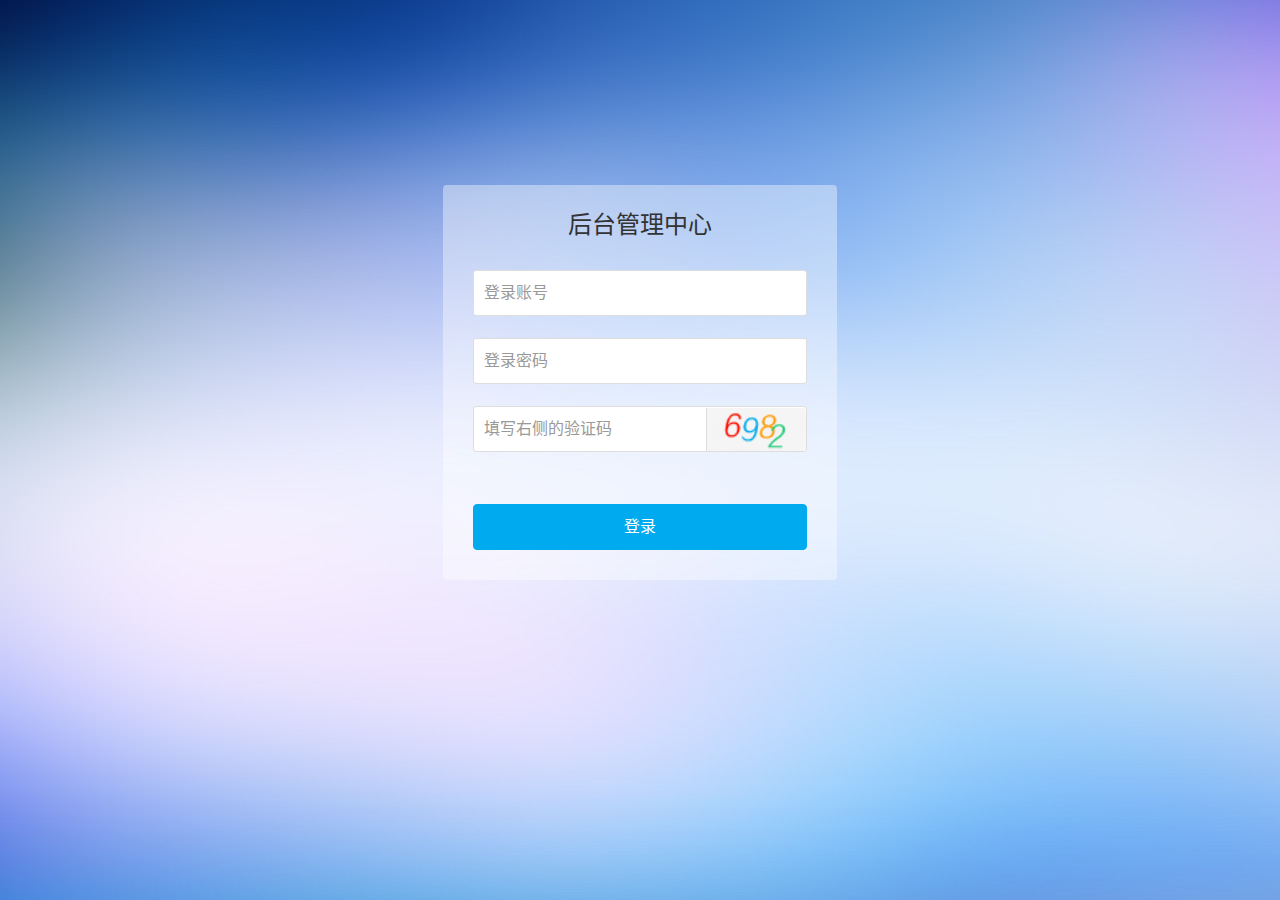
==== WebContent/login1.html @ 0ed7f4ae "luo" ====
<!DOCTYPE html>
<html lang="zh-cn">
<head>
    <meta http-equiv="Content-Type" content="text/html; charset=utf-8" />
    <meta http-equiv="X-UA-Compatible" content="IE=edge">
    <meta name="viewport" content="width=device-width, initial-scale=1.0, maximum-scale=1.0, user-scalable=no" />
    <meta name="renderer" content="webkit">
    <title>登录</title>  
    <link rel="stylesheet" href="css/pintuer.css">
    <link rel="stylesheet" href="css/admin.css">
    <script src="js/jquery.js"></script>
    <script src="js/pintuer.js"></script>  
</head>
<body>
<div class="bg"></div>
<div class="container">
    <div class="line bouncein">
        <div class="xs6 xm4 xs3-move xm4-move">
            <div style="height:150px;"></div>
            <div class="media media-y margin-big-bottom">           
            </div>         
            <form action="index.html" method="post">
            <div class="panel loginbox">
                <div class="text-center margin-big padding-big-top"><h1>后台管理中心</h1></div>
                <div class="panel-body" style="padding:30px; padding-bottom:10px; padding-top:10px;">
                    <div class="form-group">
                        <div class="field field-icon-right">
                            <input type="text" class="input input-big" name="name" placeholder="登录账号" data-validate="required:请填写账号" />
                            <span class="icon icon-user margin-small"></span>
                        </div>
                    </div>
                    <div class="form-group">
                        <div class="field field-icon-right">
                            <input type="password" class="input input-big" name="password" placeholder="登录密码" data-validate="required:请填写密码" />
                            <span class="icon icon-key margin-small"></span>
                        </div>
                    </div>
                    <div class="form-group">
                        <div class="field">
                            <input type="text" class="input input-big" name="code" placeholder="填写右侧的验证码" data-validate="required:请填写右侧的验证码" />
                           <img src="images/passcode.jpg" alt="" width="100" height="32" class="passcode" style="height:43px;cursor:pointer;" onclick="this.src=this.src+'?'">  
                                                   
                        </div>
                    </div>
                </div>
                <div style="padding:30px;"><input type="submit" class="button button-block bg-main text-big input-big" value="登录"></div>
            </div>
            </form>          
        </div>
    </div>
</div>

</body>
</html>
---- WebContent/css/pintuer.css ----
html{margin:0;padding:0;border:0;-webkit-text-size-adjust:100%;-ms-text-size-adjust:100%;-webkit-tap-highlight-color:rgba(0, 0, 0, 0);}
body, div, span, object, iframe, h1, h2, h3, h4, h5, h6, p, blockquote, pre, a, abbr, acronym, address, code, del, dfn, em, q, dl, dt, dd, ol, ul, li, fieldset, form, legend, caption, tbody, tfoot, thead, article, aside, dialog, figure, footer, header, hgroup, nav, section{margin:0;padding:0;border:0;font-size:14px;font:inherit;vertical-align:baseline;}
article, aside, details, figcaption, figure, dialog, footer, header, hgroup, menu, nav, section{display:block;}
body{font-size:14px;color:#333;background:#fff;font-family:"Microsoft YaHei","simsun","Helvetica Neue", Arial, Helvetica, sans-serif;}
img{border:0;vertical-align:bottom;}
::-webkit-input-placeholder{color:#999;}
:-moz-placeholder{color:#999;}
::-moz-placeholder{color:#999;}
:-ms-input-placeholder{color:#ccc;}
*{-webkit-box-sizing:border-box;-moz-box-sizing:border-box;box-sizing:border-box;}
*:before,*:after{-webkit-box-sizing:border-box;-moz-box-sizing:border-box;box-sizing:border-box;}
button::-moz-focus-inner,input::-moz-focus-inner{padding:0;border:0;}
textarea{overflow:auto;}
input:focus,textarea:focus,button:focus,select:focus{outline:none;}
input::-ms-clear{display:none;}
article,aside,details,figcaption,figure,footer,header,hgroup,main,nav,section,summary{display:block;}
audio,canvas,progress,video{display:inline-block;vertical-align:baseline;}
audio:not([controls]){display:none;height:0;}
[hidden],template{display:none;}
a{background:transparent;}
a:active,a:hover{outline:0;}
a:focus{outline:thin dotted;outline:5px auto -webkit-focus-ring-color;outline-offset:-2px;}
abbr[title]{border-bottom:1px dotted;}
b,strong{font-weight:bold;}
dfn{font-style:italic;}
mark{color:#000;background:#ff0;}
small{font-size:80%;}
sub,sup{position:relative;font-size:75%;line-height:0;vertical-align:baseline;}
sup{top:-.5em;}
sub{bottom:-.25em;}
svg:not(:root){overflow:hidden;}
figure{margin:1em 40px;}
hr{height:0;-moz-box-sizing:content-box;box-sizing:content-box;}
pre{overflow:auto;}
code,kbd,pre,samp{font-family:monospace, monospace;font-size:1em;}
button,input,optgroup,select,textarea{margin:0;font:inherit;}
button{overflow:visible;}
button,select{text-transform:none;}
button,html input[type="button"],input[type="reset"],input[type="submit"]{-webkit-appearance:button;cursor:pointer;}
button[disabled],html input[disabled]{cursor:default;}
button::-moz-focus-inner,input::-moz-focus-inner{padding:0;border:0;}
input{line-height:normal;}
input[type="checkbox"],input[type="radio"]{box-sizing:border-box;padding:0;}
input[type="number"]::-webkit-inner-spin-button,input[type="number"]::-webkit-outer-spin-button{height:auto;}
input[type="search"]{-webkit-box-sizing:content-box;-moz-box-sizing:content-box;box-sizing:content-box;-webkit-appearance:textfield;}
input[type="search"]::-webkit-search-cancel-button,input[type="search"]::-webkit-search-decoration{-webkit-appearance:none;}
fieldset{padding:.35em .625em .75em;margin:0 2px;border:1px solid #c0c0c0;}
legend{padding:0;border:0;}
optgroup{font-weight:bold;}
table{border-spacing:0;border-collapse:collapse;}
td,th{padding:0;}
.button{border:solid 1px #ddd;background:transparent;border-radius:4px;font-size:14px;padding:6px 15px;margin:0;display:inline-block;line-height:20px;transition:all 1s cubic-bezier(0.175, 0.885, 0.32, 1) 0s;}
.button[disabled]{pointer-events:none;cursor:not-allowed;webkit-box-shadow:none;box-shadow:none;filter:alpha(opacity=50);opacity:.5;}
.button:active{background-image:none;outline:0;transition:all 0.3s cubic-bezier(0.175, 0.885, 0.32, 1) 0s;}
.button:hover{transition:all 0.3s cubic-bezier(0.175, 0.885, 0.32, 1) 0s;}
.button-block{display:block;width:100%;}
.button-large{padding:15px 20px;font-size:24px;line-height:24px;}
.button-big{padding:10px 15px;font-size:18px;line-height:22px;}
.button-small{padding:5px 10px;font-size:12px;font-weight:normal;line-height:18px;}
.button-little{padding:3px 5px;font-size:12px;font-weight:normal;line-height:16px;}
.button.bg-main,.button.bg-sub,.button.bg-dot,.button.bg-black,.button.bg-gray,.button.bg-red,.button.bg-yellow,.button.bg-blue,.button.bg-green{color:#fff;}
.layout{width:100%;}
.container,.container-layout{margin:0 auto;padding:0 10px;}
@media (min-width:760px){.container{width:760px;}}
@media (min-width:1000px){.container{width:1000px;}}
@media (min-width:1200px){.container{width:1200px;}}
.line{margin:0;padding:0;}
.x1,.x2,.x3,.x4,.x5,.x6,.x7,.x8,.x9,.x10,.x11,.x12,.xl1,.xl2,.xl3,.xl4,.xl5,.xl6,.xl7,.xl8,.xl9,.xl10,.xl11,.xl12,.xs1,.xs2,.xs3,.xs4,.xs5,.xs6,.xs7,.xs8,.xs9,.xs10,.xs11,.xs12,.xm1,.xm2,.xm3,.xm4,.xm5,.xm6,.xm7,.xm8,.xm9,.xm10,.xm11,.xm12,.xb1,.xb2,.xb3,.xb4,.xb5,.xb6,.xb7,.xb8,.xb9,.xb10,.xb11,.xb12{position:relative;min-height:1px;}
.line-big{margin-left:-10px;margin-right:-10px;}
.line-big .x1,.line-big .x2,.line-big .x3,.line-big .x4,.line-big .x5,.line-big .x6,.line-big .x7,.line-big .x8,.line-big .x9,.line-big .x10,.line-big .x11,.line-big .x12,
.line-big .xl1,.line-big .xl2,.line-big .xl3,.line-big .xl4,.line-big .xl5,.line-big .xl6,.line-big .xl7,.line-big .xl8,.line-big .xl9,.line-big .xl10,.line-big .xl11,.line-big .xl12,
.line-big .xs1,.line-big .xs2,.line-big .xs3,.line-big .xs4,.line-big .xs5,.line-big .xs6,.line-big .xs7,.line-big .xs8,.line-big .xs9,.line-big .xs10,.line-big .xs11,.line-big .xs12,
.line-big .xm1,.line-big .xm2,.line-big .xm3,.line-big .xm4,.line-big .xm5,.line-big .xm6,.line-big .xm7,.line-big .xm8,.line-big .xm9,.line-big .xm10,.line-big .xm11,.line-big .xm12,
.line-big .xb1,.line-big .xb2,.line-big .xb3,.line-big .xb4,.line-big .xb5,.line-big .xb6,.line-big .xb7,.line-big .xb8,.line-big .xb9,.line-big .xb10,.line-big .xb11,.line-big .xb12{position:relative;min-height:1px;padding-right:10px;padding-left:10px;}
.line-middle{margin-left:-5px;margin-right:-5px;}
.line-middle .x1,.line-middle .x2,.line-middle .x3,.line-middle .x4,.line-middle .x5,.line-middle .x6,.line-middle .x7,.line-middle .x8,.line-middle .x9,.line-middle .x10,.line-middle .x11,.line-middle .x12,
.line-middle .xl1,.line-middle .xl2,.line-middle .xl3,.line-middle .xl4,.line-middle .xl5,.line-middle .xl6,.line-middle .xl7,.line-middle .xl8,.line-middle .xl9,.line-middle .xl10,.line-middle .xl11,.line-middle .xl12,
.line-middle .xs1,.line-middle .xs2,.line-middle .xs3,.line-middle .xs4,.line-middle .xs5,.line-middle .xs6,.line-middle .xs7,.line-middle .xs8,.line-middle .xs9,.line-middle .xs10,.line-middle .xs11,.line-middle .xs12,
.line-middle .xm1,.line-middle .xm2,.line-middle .xm3,.line-middle .xm4,.line-middle .xm5,.line-middle .xm6,.line-middle .xm7,.line-middle .xm8,.line-middle .xm9,.line-middle .xm10,.line-middle .xm11,.line-middle .xm12,
.line-middle .xb1,.line-middle .xb2,.line-middle .xb3,.line-middle .xb4,.line-middle .xb5,.line-middle .xb6,.line-middle .xb7,.line-middle .xb8,.line-middle .xb9,.line-middle .xb10,.line-middle .xb11,.line-middle .xb12{position:relative;min-height:1px;padding-right:5px;padding-left:5px;}
.line-small{margin-left:-2px;margin-right:-2px;}
.line-small .x1,.line-small .x2,.line-small .x3,.line-small .x4,.line-small .x5,.line-small .x6,.line-small .x7,.line-small .x8,.line-small .x9,.line-small .x10,.line-small .x11,.line-small .x12,
.line-small .xl1,.line-small .xl2,.line-small .xl3,.line-small .xl4,.line-small .xl5,.line-small .xl6,.line-small .xl7,.line-small .xl8,.line-small .xl9,.line-small .xl10,.line-small .xl11,.line-small .xl12,
.line-small .xs1,.line-small .xs2,.line-small .xs3,.line-small .xs4,.line-small .xs5,.line-small .xs6,.line-small .xs7,.line-small .xs8,.line-small .xs9,.line-small .xs10,.line-small .xs11,.line-small .xs12,
.line-small .xm1,.line-small .xm2,.line-small .xm3,.line-small .xm4,.line-small .xm5,.line-small .xm6,.line-small .xm7,.line-small .xm8,.line-small .xm9,.line-small .xm10,.line-small .xm11,.line-small .xm12,
.line-small .xb1,.line-small .xb2,.line-small .xb3,.line-small .xb4,.line-small .xb5,.line-small .xb6,.line-small .xb7,.line-small .xb8,.line-small .xb9,.line-small .xb10,.line-small .xb11,.line-small .xb12{position:relative;min-height:1px;padding-right:2px;padding-left:2px;}
.x1,.x2,.x3,.x4,.x5,.x6,.x7,.x8,.x9,.x10,.x11,.x12{float:left;}
.x1{width:8.33333333%;}.x2{width:16.66666667%;}.x3{width:25%;}.x4{width:33.33333333%;}.x5{width:41.66666667%;}.x6{width:50%;}.x7{width:58.33333333%;}.x8{width:66.66666667%;}.x9{width:75%;}.x10{width:83.33333333%;}.x11{width:91.66666667%;}.x12{width:100%;}
.x0-left{left:0;}.x1-left{left:8.33333333%;}.x2-left{left:16.66666667%;}.x3-left{left:25%;}.x4-left{left:33.33333333%;}.x5-left{left:41.66666667%;}.x6-left{left:50%;}.x7-left{left:58.33333333%;}.x8-left{left:66.66666667%;}.x9-left{left:75%;}.x10-left{left:83.33333333%;}.x11-left{left:91.66666667%;}.x12-left{left:100%;}
.x0-right{right:0;}.x1-right{right:8.33333333%;}.x2-right{right:16.66666667%;}.x3-right{right:25%;}.x4-right{right:33.33333333%;}.x5-right{right:41.66666667%;}.x6-right{right:50%;}.x7-right{right:58.33333333%;}.x8-right{right:66.66666667%;}.x9-right{right:75%;}.x10-right{right:83.33333333%;}.x11-right{right:91.66666667%;}.x12-right{right:100%;}
.x0-move{margin-left:0;}.x1-move{margin-left:8.33333333%;}.x2-move{margin-left:16.66666667%;}.x3-move{margin-left:25%;}.x4-move{margin-left:33.33333333%;}.x5-move{margin-left:41.66666667%;}.x6-move{margin-left:50%;}.x7-move{margin-left:58.33333333%;}.x8-move{margin-left:66.66666667%;}.x9-move{margin-left:75%;}.x10-move{margin-left:83.33333333%;}.x11-move{margin-left:91.66666667%;}.x12-move{margin-left:100%;}
@media (min-width:300px){
.xl1,.xl2,.xl3,.xl4,.xl5,.xl6,.xl7,.xl8,.xl9,.xl10,.xl11,.xl12{float:left;}
.xl1{width:8.33333333%;}.xl2{width:16.66666667%;}.xl3{width:25%;}.xl4{width:33.33333333%;}.xl5{width:41.66666667%;}.xl6{width:50%;}.xl7{width:58.33333333%;}.xl8{width:66.66666667%;}.xl9{width:75%;}.xl10{width:83.33333333%;}.xl11{width:91.66666667%;}.xl12{width:100%;}
.xl0-left{left:0;}.xl1-left{left:8.33333333%;}.xl2-left{left:16.66666667%;}.xl3-left{left:25%;}.xl4-left{left:33.33333333%;}.xl5-left{left:41.66666667%;}.xl6-left{left:50%;}.xl7-left{left:58.33333333%;}.xl8-left{left:66.66666667%;}.xl9-left{left:75%;}.xl10-left{left:83.33333333%;}.xl11-left{left:91.66666667%;}.xl12-left{left:100%;}
.xl0-right{right:0;}.xl1-right{right:8.33333333%;}.xl2-right{right:16.66666667%;}.xl3-right{right:25%;}.xl4-right{right:33.33333333%;}.xl5-right{right:41.66666667%;}.xl6-right{right:50%;}.xl7-right{right:58.33333333%;}.xl8-right{right:66.66666667%;}.xl9-right{right:75%;}.xl10-right{right:83.33333333%;}.xl11-right{right:91.66666667%;}.xl12-right{right:100%;}
.xl0-move{margin-left:0;}.xl1-move{margin-left:8.33333333%;}.xl2-move{margin-left:16.66666667%;}.xl3-move{margin-left:25%;}.xl4-move{margin-left:33.33333333%;}.xl5-move{margin-left:41.66666667%;}.xl6-move{margin-left:50%;}.xl7-move{margin-left:58.33333333%;}.xl8-move{margin-left:66.66666667%;}.xl9-move{margin-left:75%;}.xl10-move{margin-left:83.33333333%;}.xl11-move{margin-left:91.66666667%;}.xl12-move{margin-left:100%;}
}
@media (min-width:760px){
.xs1,.xs2,.xs3,.xs4,.xs5,.xs6,.xs7,.xs8,.xs9,.xs10,.xs11,.xs12{float:left;}
.xs1{width:8.33333333%;}.xs2{width:16.66666667%;}.xs3{width:25%;}.xs4{width:33.33333333%;}.xs5{width:41.66666667%;}.xs6{width:50%;}.xs7{width:58.33333333%;}.xs8{width:66.66666667%;}.xs9{width:75%;}.xs10{width:83.33333333%;}.xs11{width:91.66666667%;}.xs12{width:100%;}
.xs0-left{left:0;}.xs1-left{left:8.33333333%;}.xs2-left{left:16.66666667%;}.xs3-left{left:25%;}.xs4-left{left:33.33333333%;}.xs5-left{left:41.66666667%;}.xs6-left{left:50%;}.xs7-left{left:58.33333333%;}.xs8-left{left:66.66666667%;}.xs9-left{left:75%;}.xs10-left{left:83.33333333%;}.xs11-left{left:91.66666667%;}.xs12-left{left:100%;}
.xs0-right{right:0;}.xs1-right{right:8.33333333%;}.xs2-right{right:16.66666667%;}.xs3-right{right:25%;}.xs4-right{right:33.33333333%;}.xs5-right{right:41.66666667%;}.xs6-right{right:50%;}.xs7-right{right:58.33333333%;}.xs8-right{right:66.66666667%;}.xs9-right{right:75%;}.xs10-right{right:83.33333333%;}.xs11-right{right:91.66666667%;}.xs12-right{right:100%;}
.xs0-move{margin-left:0;}.xs1-move{margin-left:8.33333333%;}.xs2-move{margin-left:16.66666667%;}.xs3-move{margin-left:25%;}.xs4-move{margin-left:33.33333333%;}.xs5-move{margin-left:41.66666667%;}.xs6-move{margin-left:50%;}.xs7-move{margin-left:58.33333333%;}.xs8-move{margin-left:66.66666667%;}.xs9-move{margin-left:75%;}.xs10-move{margin-left:83.33333333%;}.xs11-move{margin-left:91.66666667%;}.xs12-move{margin-left:100%;}
}
@media (min-width:1000px){
.xm1,.xm2,.xm3,.xm4,.xm5,.xm6,.xm7,.xm8,.xm9,.xm10,.xm11,.xm12{float:left;}
.xm1{width:8.33333333%;}.xm2{width:16.66666667%;}.xm3{width:25%;}.xm4{width:33.33333333%;}.xm5{width:41.66666667%;}.xm6{width:50%;}.xm7{width:58.33333333%;}.xm8{width:66.66666667%;}.xm9{width:75%;}.xm10{width:83.33333333%;}.xm11{width:91.66666667%;}.xm12{width:100%;}
.xm0-left{left:0;}.xm1-left{left:8.33333333%;}.xm2-left{left:16.66666667%;}.xm3-left{left:25%;}.xm4-left{left:33.33333333%;}.xm5-left{left:41.66666667%;}.xm6-left{left:50%;}.xm7-left{left:58.33333333%;}.xm8-left{left:66.66666667%;}.xm9-left{left:75%;}.xm10-left{left:83.33333333%;}.xm11-left{left:91.66666667%;}.xm12-left{left:100%;}
.xm0-right{right:0;}.xm1-right{right:8.33333333%;}.xm2-right{right:16.66666667%;}.xm3-right{right:25%;}.xm4-right{right:33.33333333%;}.xm5-right{right:41.66666667%;}.xm6-right{right:50%;}.xm7-right{right:58.33333333%;}.xm8-right{right:66.66666667%;}.xm9-right{right:75%;}.xm10-right{right:83.33333333%;}.xm11-right{right:91.66666667%;}.xm12-right{right:100%;}
.xm0-move{margin-left:0;}.xm1-move{margin-left:8.33333333%;}.xm2-move{margin-left:16.66666667%;}.xm3-move{margin-left:25%;}.xm4-move{margin-left:33.33333333%;}.xm5-move{margin-left:41.66666667%;}.xm6-move{margin-left:50%;}.xm7-move{margin-left:58.33333333%;}.xm8-move{margin-left:66.66666667%;}.xm9-move{margin-left:75%;}.xm10-move{margin-left:83.33333333%;}.xm11-move{margin-left:91.66666667%;}.xm12-move{margin-left:100%;}
}
@media (min-width:1200px){
.xb1,.xb2,.xb3,.xb4,.xb5,.xb6,.xb7,.xb8,.xb9,.xb10,.xb11,.xb12{float:left;}
.xb1{width:8.33333333%;}.xb2{width:16.66666667%;}.xb3{width:25%;}.xb4{width:33.33333333%;}.xb5{width:41.66666667%;}.xb6{width:50%;}.xb7{width:58.33333333%;}.xb8{width:66.66666667%;}.xb9{width:75%;}.xb10{width:83.33333333%;}.xb11{width:91.66666667%;}.xb12{width:100%;}
.xb0-left{left:0;}.xb1-left{left:8.33333333%;}.xb2-left{left:16.66666667%;}.xb3-left{left:25%;}.xb4-left{left:33.33333333%;}.xb5-left{left:41.66666667%;}.xb6-left{left:50%;}.xb7-left{left:58.33333333%;}.xb8-left{left:66.66666667%;}.xb9-left{left:75%;}.xb10-left{left:83.33333333%;}.xb11-left{left:91.66666667%;}.xb12-left{left:100%;}
.xb0-right{right:0;}.xb1-right{right:8.33333333%;}.xb2-right{right:16.66666667%;}.xb3-right{right:25%;}.xb4-right{right:33.33333333%;}.xb5-right{right:41.66666667%;}.xb6-right{right:50%;}.xb7-right{right:58.33333333%;}.xb8-right{right:66.66666667%;}.xb9-right{right:75%;}.xb10-right{right:83.33333333%;}.xb11-right{right:91.66666667%;}.xb12-right{right:100%;}
.xb0-move{margin-left:0;}.xb1-move{margin-left:8.33333333%;}.xb2-move{margin-left:16.66666667%;}.xb3-move{margin-left:25%;}.xb4-move{margin-left:33.33333333%;}.xb5-move{margin-left:41.66666667%;}.xb6-move{margin-left:50%;}.xb7-move{margin-left:58.33333333%;}.xb8-move{margin-left:66.66666667%;}.xb9-move{margin-left:75%;}.xb10-move{margin-left:83.33333333%;}.xb11-move{margin-left:91.66666667%;}.xb12-move{margin-left:100%;}
}
@media (max-width:760px){
.show-l{display:block !important;}
.hidden-l{display:none !important;}
}
@media (min-width:761px) and (max-width:1000px){
.show-s{display:block !important;}
.hidden-s{display:none !important;}
}
@media (min-width:1001px) and (max-width:1200px){
.show-m{display:block !important;}
.hidden-m{display:none !important;}
}
@media (min-width:1201px){
.show-b{display:block !important;}
.hidden-b{display:none !important;}
}

@font-face{
font-family:'FontAwesome';
src:url('http://libs.baidu.com/fontawesome/4.1.0/fonts/fontawesome-webfont.eot?v=4.1.0');
src:url('http://libs.baidu.com/fontawesome/4.1.0/fonts/fontawesome-webfont.eot?#iefix&v=4.1.0') format('embedded-opentype'), url('http://libs.baidu.com/fontawesome/4.1.0/fonts/fontawesome-webfont.woff?v=4.1.0') format('woff'), url('http://libs.baidu.com/fontawesome/4.1.0/fonts/fontawesome-webfont.ttf?v=4.1.0') format('truetype'), url('http://libs.baidu.com/fontawesome/4.1.0/fonts/fontawesome-webfont.svg?v=4.1.0#fontawesomeregular') format('svg');
font-weight:normal;font-style:normal;
}


[class*='icon-']:before{display:inline-block;font-family:"FontAwesome";font-weight:normal;font-style:normal;vertical-align:baseline;line-height:1;-webkit-font-smoothing:antialiased;-moz-osx-font-smoothing:grayscale;}
.icon-glass:before{content:"\f000";}.icon-music:before{content:"\f001";}.icon-search:before{content:"\f002";}.icon-envelope-o:before{content:"\f003";}.icon-heart:before{content:"\f004";}.icon-star:before{content:"\f005";}.icon-star-o:before{content:"\f006";}.icon-user:before{content:"\f007";}.icon-film:before{content:"\f008";}.icon-th-large:before{content:"\f009";}.icon-th:before{content:"\f00a";}.icon-th-list:before{content:"\f00b";}.icon-check:before{content:"\f00c";}.icon-times:before{content:"\f00d";}.icon-search-plus:before{content:"\f00e";}
.icon-search-minus:before{content:"\f010";}.icon-power-off:before{content:"\f011";}.icon-signal:before{content:"\f012";}.icon-gear:before,.icon-cog:before{content:"\f013";}.icon-trash-o:before{content:"\f014";}.icon-home:before{content:"\f015";}.icon-file-o:before{content:"\f016";}.icon-clock-o:before{content:"\f017";}.icon-road:before{content:"\f018";}.icon-download:before{content:"\f019";}.icon-arrow-circle-o-down:before{content:"\f01a";}.icon-arrow-circle-o-up:before{content:"\f01b";}.icon-inbox:before{content:"\f01c";}.icon-play-circle-o:before{content:"\f01d";}.icon-rotate-right:before,.icon-repeat:before{content:"\f01e";}
.icon-refresh:before{content:"\f021";}.icon-list-alt:before{content:"\f022";}.icon-lock:before{content:"\f023";}.icon-flag:before{content:"\f024";}.icon-headphones:before{content:"\f025";}.icon-volume-off:before{content:"\f026";}.icon-volume-down:before{content:"\f027";}.icon-volume-up:before{content:"\f028";}.icon-qrcode:before{content:"\f029";}.icon-barcode:before{content:"\f02a";}.icon-tag:before{content:"\f02b";}.icon-tags:before{content:"\f02c";}.icon-book:before{content:"\f02d";}.icon-bookmark:before{content:"\f02e";}.icon-print:before{content:"\f02f";}
.icon-camera:before{content:"\f030";}.icon-font:before{content:"\f031";}.icon-bold:before{content:"\f032";}.icon-italic:before{content:"\f033";}.icon-text-height:before{content:"\f034";}.icon-text-width:before{content:"\f035";}.icon-align-left:before{content:"\f036";}.icon-align-center:before{content:"\f037";}.icon-align-right:before{content:"\f038";}.icon-align-justify:before{content:"\f039";}.icon-list:before{content:"\f03a";}.icon-dedent:before,.icon-outdent:before{content:"\f03b";}.icon-indent:before{content:"\f03c";}.icon-video-camera:before{content:"\f03d";}.icon-photo:before,.icon-image:before,.icon-picture-o:before{content:"\f03e";}
.icon-pencil:before{content:"\f040";}.icon-map-marker:before{content:"\f041";}.icon-adjust:before{content:"\f042";}.icon-tint:before{content:"\f043";}.icon-edit:before,.icon-pencil-square-o:before{content:"\f044";}.icon-share-square-o:before{content:"\f045";}.icon-check-square-o:before{content:"\f046";}.icon-arrows:before{content:"\f047";}.icon-step-backward:before{content:"\f048";}.icon-fast-backward:before{content:"\f049";}.icon-backward:before{content:"\f04a";}.icon-play:before{content:"\f04b";}.icon-pause:before{content:"\f04c";}.icon-stop:before{content:"\f04d";}.icon-forward:before{content:"\f04e";}
.icon-fast-forward:before{content:"\f050";}.icon-step-forward:before{content:"\f051";}.icon-eject:before{content:"\f052";}.icon-chevron-left:before{content:"\f053";}.icon-chevron-right:before{content:"\f054";}.icon-plus-circle:before{content:"\f055";}.icon-minus-circle:before{content:"\f056";}.icon-times-circle:before{content:"\f057";}.icon-check-circle:before{content:"\f058";}.icon-question-circle:before{content:"\f059";}.icon-info-circle:before{content:"\f05a";}.icon-crosshairs:before{content:"\f05b";}.icon-times-circle-o:before{content:"\f05c";}.icon-check-circle-o:before{content:"\f05d";}.icon-ban:before{content:"\f05e";}
.icon-arrow-left:before{content:"\f060";}.icon-arrow-right:before{content:"\f061";}.icon-arrow-up:before{content:"\f062";}.icon-arrow-down:before{content:"\f063";}.icon-mail-forward:before,.icon-share:before{content:"\f064";}.icon-expand:before{content:"\f065";}.icon-compress:before{content:"\f066";}.icon-plus:before{content:"\f067";}.icon-minus:before{content:"\f068";}.icon-asterisk:before{content:"\f069";}.icon-exclamation-circle:before{content:"\f06a";}.icon-gift:before{content:"\f06b";}.icon-leaf:before{content:"\f06c";}.icon-fire:before{content:"\f06d";}.icon-eye:before{content:"\f06e";}
.icon-eye-slash:before{content:"\f070";}.icon-warning:before,.icon-exclamation-triangle:before{content:"\f071";}.icon-plane:before{content:"\f072";}.icon-calendar:before{content:"\f073";}.icon-random:before{content:"\f074";}.icon-comment:before{content:"\f075";}.icon-magnet:before{content:"\f076";}.icon-chevron-up:before{content:"\f077";}.icon-chevron-down:before{content:"\f078";}.icon-retweet:before{content:"\f079";}.icon-shopping-cart:before{content:"\f07a";}.icon-folder:before{content:"\f07b";}.icon-folder-open:before{content:"\f07c";}.icon-arrows-v:before{content:"\f07d";}.icon-arrows-h:before{content:"\f07e";}
.icon-bar-chart-o:before{content:"\f080";}.icon-twitter-square:before{content:"\f081";}.icon-facebook-square:before{content:"\f082";}.icon-camera-retro:before{content:"\f083";}.icon-key:before{content:"\f084";}.icon-gears:before,.icon-cogs:before{content:"\f085";}.icon-comments:before{content:"\f086";}.icon-thumbs-o-up:before{content:"\f087";}.icon-thumbs-o-down:before{content:"\f088";}.icon-star-half:before{content:"\f089";}.icon-heart-o:before{content:"\f08a";}.icon-sign-out:before{content:"\f08b";}.icon-linkedin-square:before{content:"\f08c";}.icon-thumb-tack:before{content:"\f08d";}.icon-external-link:before{content:"\f08e";}
.icon-sign-in:before{content:"\f090";}.icon-trophy:before{content:"\f091";}.icon-github-square:before{content:"\f092";}.icon-upload:before{content:"\f093";}.icon-lemon-o:before{content:"\f094";}.icon-phone:before{content:"\f095";}.icon-square-o:before{content:"\f096";}.icon-bookmark-o:before{content:"\f097";}.icon-phone-square:before{content:"\f098";}.icon-twitter:before{content:"\f099";}.icon-facebook:before{content:"\f09a";}.icon-github:before{content:"\f09b";}.icon-unlock:before{content:"\f09c";}.icon-credit-card:before{content:"\f09d";}.icon-rss:before{content:"\f09e";}
.icon-hdd-o:before{content:"\f0a0";}.icon-bullhorn:before{content:"\f0a1";}.icon-bell:before{content:"\f0f3";}.icon-certificate:before{content:"\f0a3";}.icon-hand-o-right:before{content:"\f0a4";}.icon-hand-o-left:before{content:"\f0a5";}.icon-hand-o-up:before{content:"\f0a6";}.icon-hand-o-down:before{content:"\f0a7";}.icon-arrow-circle-left:before{content:"\f0a8";}.icon-arrow-circle-right:before{content:"\f0a9";}.icon-arrow-circle-up:before{content:"\f0aa";}.icon-arrow-circle-down:before{content:"\f0ab";}.icon-globe:before{content:"\f0ac";}.icon-wrench:before{content:"\f0ad";}.icon-tasks:before{content:"\f0ae";}
.icon-filter:before{content:"\f0b0";}.icon-briefcase:before{content:"\f0b1";}.icon-arrows-alt:before{content:"\f0b2";}.icon-group:before,.icon-users:before{content:"\f0c0";}.icon-chain:before,.icon-link:before{content:"\f0c1";}.icon-cloud:before{content:"\f0c2";}.icon-flask:before{content:"\f0c3";}.icon-cut:before,.icon-scissors:before{content:"\f0c4";}.icon-copy:before,.icon-files-o:before{content:"\f0c5";}.icon-paperclip:before{content:"\f0c6";}.icon-save:before,.icon-floppy-o:before{content:"\f0c7";}.icon-square:before{content:"\f0c8";}.icon-navicon:before,.icon-reorder:before,.icon-bars:before{content:"\f0c9";}.icon-list-ul:before{content:"\f0ca";}.icon-list-ol:before{content:"\f0cb";}.icon-strikethrough:before{content:"\f0cc";}.icon-underline:before{content:"\f0cd";}.icon-table:before{content:"\f0ce";}
.icon-magic:before{content:"\f0d0";}.icon-truck:before{content:"\f0d1";}.icon-pinterest:before{content:"\f0d2";}.icon-pinterest-square:before{content:"\f0d3";}.icon-google-plus-square:before{content:"\f0d4";}.icon-google-plus:before{content:"\f0d5";}.icon-money:before{content:"\f0d6";}.icon-caret-down:before{content:"\f0d7";}.icon-caret-up:before{content:"\f0d8";}.icon-caret-left:before{content:"\f0d9";}.icon-caret-right:before{content:"\f0da";}.icon-columns:before{content:"\f0db";}.icon-unsorted:before,.icon-sort:before{content:"\f0dc";}.icon-sort-down:before,.icon-sort-desc:before{content:"\f0dd";}.icon-sort-up:before,.icon-sort-asc:before{content:"\f0de";}
.icon-envelope:before{content:"\f0e0";}.icon-linkedin:before{content:"\f0e1";}.icon-rotate-left:before,.icon-undo:before{content:"\f0e2";}.icon-legal:before,.icon-gavel:before{content:"\f0e3";}.icon-dashboard:before,.icon-tachometer:before{content:"\f0e4";}.icon-comment-o:before{content:"\f0e5";}.icon-comments-o:before{content:"\f0e6";}.icon-flash:before,.icon-bolt:before{content:"\f0e7";}.icon-sitemap:before{content:"\f0e8";}.icon-umbrella:before{content:"\f0e9";}.icon-paste:before,.icon-clipboard:before{content:"\f0ea";}.icon-lightbulb-o:before{content:"\f0eb";}.icon-exchange:before{content:"\f0ec";}.icon-cloud-download:before{content:"\f0ed";}.icon-cloud-upload:before{content:"\f0ee";}
.icon-user-md:before{content:"\f0f0";}.icon-stethoscope:before{content:"\f0f1";}.icon-suitcase:before{content:"\f0f2";}.icon-bell-o:before{content:"\f0a2";}.icon-coffee:before{content:"\f0f4";}.icon-cutlery:before{content:"\f0f5";}.icon-file-text-o:before{content:"\f0f6";}.icon-building-o:before{content:"\f0f7";}.icon-hospital-o:before{content:"\f0f8";}.icon-ambulance:before{content:"\f0f9";}.icon-medkit:before{content:"\f0fa";}.icon-fighter-jet:before{content:"\f0fb";}.icon-beer:before{content:"\f0fc";}.icon-h-square:before{content:"\f0fd";}.icon-plus-square:before{content:"\f0fe";}
.icon-angle-double-left:before{content:"\f100";}.icon-angle-double-right:before{content:"\f101";}.icon-angle-double-up:before{content:"\f102";}.icon-angle-double-down:before{content:"\f103";}.icon-angle-left:before{content:"\f104";}.icon-angle-right:before{content:"\f105";}.icon-angle-up:before{content:"\f106";}.icon-angle-down:before{content:"\f107";}.icon-desktop:before{content:"\f108";}.icon-laptop:before{content:"\f109";}.icon-tablet:before{content:"\f10a";}.icon-mobile-phone:before,.icon-mobile:before{content:"\f10b";}.icon-circle-o:before{content:"\f10c";}.icon-quote-left:before{content:"\f10d";}.icon-quote-right:before{content:"\f10e";}
.icon-spinner:before{content:"\f110";}.icon-circle:before{content:"\f111";}.icon-mail-reply:before,.icon-reply:before{content:"\f112";}.icon-github-alt:before{content:"\f113";}.icon-folder-o:before{content:"\f114";}.icon-folder-open-o:before{content:"\f115";}.icon-smile-o:before{content:"\f118";}.icon-frown-o:before{content:"\f119";}.icon-meh-o:before{content:"\f11a";}.icon-gamepad:before{content:"\f11b";}.icon-keyboard-o:before{content:"\f11c";}.icon-flag-o:before{content:"\f11d";}.icon-flag-checkered:before{content:"\f11e";}
.icon-terminal:before{content:"\f120";}.icon-code:before{content:"\f121";}.icon-mail-reply-all:before,.icon-reply-all:before{content:"\f122";}.icon-star-half-empty:before,.icon-star-half-full:before,.icon-star-half-o:before{content:"\f123";}.icon-location-arrow:before{content:"\f124";}.icon-crop:before{content:"\f125";}.icon-code-fork:before{content:"\f126";}.icon-unlink:before,.icon-chain-broken:before{content:"\f127";}.icon-question:before{content:"\f128";}.icon-info:before{content:"\f129";}.icon-exclamation:before{content:"\f12a";}.icon-superscript:before{content:"\f12b";}.icon-subscript:before{content:"\f12c";}.icon-eraser:before{content:"\f12d";}.icon-puzzle-piece:before{content:"\f12e";}
.icon-microphone:before{content:"\f130";}.icon-microphone-slash:before{content:"\f131";}.icon-shield:before{content:"\f132";}.icon-calendar-o:before{content:"\f133";}.icon-fire-extinguisher:before{content:"\f134";}.icon-rocket:before{content:"\f135";}.icon-maxcdn:before{content:"\f136";}.icon-chevron-circle-left:before{content:"\f137";}.icon-chevron-circle-right:before{content:"\f138";}.icon-chevron-circle-up:before{content:"\f139";}.icon-chevron-circle-down:before{content:"\f13a";}.icon-html5:before{content:"\f13b";}.icon-css3:before{content:"\f13c";}.icon-anchor:before{content:"\f13d";}.icon-unlock-alt:before{content:"\f13e";}
.icon-bullseye:before{content:"\f140";}.icon-ellipsis-h:before{content:"\f141";}.icon-ellipsis-v:before{content:"\f142";}.icon-rss-square:before{content:"\f143";}.icon-play-circle:before{content:"\f144";}.icon-ticket:before{content:"\f145";}.icon-minus-square:before{content:"\f146";}.icon-minus-square-o:before{content:"\f147";}.icon-level-up:before{content:"\f148";}.icon-level-down:before{content:"\f149";}.icon-check-square:before{content:"\f14a";}.icon-pencil-square:before{content:"\f14b";}.icon-external-link-square:before{content:"\f14c";}.icon-share-square:before{content:"\f14d";}.icon-compass:before{content:"\f14e";}
.icon-toggle-down:before,.icon-caret-square-o-down:before{content:"\f150";}.icon-toggle-up:before,.icon-caret-square-o-up:before{content:"\f151";}.icon-toggle-right:before,.icon-caret-square-o-right:before{content:"\f152";}.icon-euro:before,.icon-eur:before{content:"\f153";}.icon-gbp:before{content:"\f154";}.icon-dollar:before,.icon-usd:before{content:"\f155";}.icon-rupee:before,.icon-inr:before{content:"\f156";}.icon-cny:before,.icon-rmb:before,.icon-yen:before,.icon-jpy:before{content:"\f157";}.icon-ruble:before,.icon-rouble:before,.icon-rub:before{content:"\f158";}.icon-won:before,.icon-krw:before{content:"\f159";}.icon-bitcoin:before,.icon-btc:before{content:"\f15a";}.icon-file:before{content:"\f15b";}.icon-file-text:before{content:"\f15c";}.icon-sort-alpha-asc:before{content:"\f15d";}.icon-sort-alpha-desc:before{content:"\f15e";}
.icon-sort-amount-asc:before{content:"\f160";}.icon-sort-amount-desc:before{content:"\f161";}.icon-sort-numeric-asc:before{content:"\f162";}.icon-sort-numeric-desc:before{content:"\f163";}.icon-thumbs-up:before{content:"\f164";}.icon-thumbs-down:before{content:"\f165";}.icon-youtube-square:before{content:"\f166";}.icon-youtube:before{content:"\f167";}.icon-xing:before{content:"\f168";}.icon-xing-square:before{content:"\f169";}.icon-youtube-play:before{content:"\f16a";}.icon-dropbox:before{content:"\f16b";}.icon-stack-overflow:before{content:"\f16c";}.icon-instagram:before{content:"\f16d";}.icon-flickr:before{content:"\f16e";}
.icon-adn:before{content:"\f170";}.icon-bitbucket:before{content:"\f171";}.icon-bitbucket-square:before{content:"\f172";}.icon-tumblr:before{content:"\f173";}.icon-tumblr-square:before{content:"\f174";}.icon-long-arrow-down:before{content:"\f175";}.icon-long-arrow-up:before{content:"\f176";}.icon-long-arrow-left:before{content:"\f177";}.icon-long-arrow-right:before{content:"\f178";}.icon-apple:before{content:"\f179";}.icon-windows:before{content:"\f17a";}.icon-android:before{content:"\f17b";}.icon-linux:before{content:"\f17c";}.icon-dribbble:before{content:"\f17d";}.icon-skype:before{content:"\f17e";}
.icon-foursquare:before{content:"\f180";}.icon-trello:before{content:"\f181";}.icon-female:before{content:"\f182";}.icon-male:before{content:"\f183";}.icon-gittip:before{content:"\f184";}.icon-sun-o:before{content:"\f185";}.icon-moon-o:before{content:"\f186";}.icon-archive:before{content:"\f187";}.icon-bug:before{content:"\f188";}.icon-vk:before{content:"\f189";}.icon-weibo:before{content:"\f18a";}.icon-renren:before{content:"\f18b";}.icon-pagelines:before{content:"\f18c";}.icon-stack-exchange:before{content:"\f18d";}.icon-arrow-circle-o-right:before{content:"\f18e";}
.icon-arrow-circle-o-left:before{content:"\f190";}.icon-toggle-left:before,.icon-caret-square-o-left:before{content:"\f191";}.icon-dot-circle-o:before{content:"\f192";}.icon-wheelchair:before{content:"\f193";}.icon-vimeo-square:before{content:"\f194";}.icon-turkish-lira:before,.icon-try:before{content:"\f195";}.icon-plus-square-o:before{content:"\f196";}.icon-space-shuttle:before{content:"\f197";}.icon-slack:before{content:"\f198";}.icon-envelope-square:before{content:"\f199";}.icon-wordpress:before{content:"\f19a";}.icon-openid:before{content:"\f19b";}.icon-institution:before,.icon-bank:before,.icon-university:before{content:"\f19c";}.icon-mortar-board:before,.icon-graduation-cap:before{content:"\f19d";}.icon-yahoo:before{content:"\f19e";}
.icon-google:before{content:"\f1a0";}.icon-reddit:before{content:"\f1a1";}.icon-reddit-square:before{content:"\f1a2";}.icon-stumbleupon-circle:before{content:"\f1a3";}.icon-stumbleupon:before{content:"\f1a4";}.icon-delicious:before{content:"\f1a5";}.icon-digg:before{content:"\f1a6";}.icon-pied-piper-square:before,.icon-pied-piper:before{content:"\f1a7";}.icon-pied-piper-alt:before{content:"\f1a8";}.icon-drupal:before{content:"\f1a9";}.icon-joomla:before{content:"\f1aa";}.icon-language:before{content:"\f1ab";}.icon-fax:before{content:"\f1ac";}.icon-building:before{content:"\f1ad";}.icon-child:before{content:"\f1ae";}
.icon-paw:before{content:"\f1b0";}.icon-spoon:before{content:"\f1b1";}.icon-cube:before{content:"\f1b2";}.icon-cubes:before{content:"\f1b3";}.icon-behance:before{content:"\f1b4";}.icon-behance-square:before{content:"\f1b5";}.icon-steam:before{content:"\f1b6";}.icon-steam-square:before{content:"\f1b7";}.icon-recycle:before{content:"\f1b8";}.icon-automobile:before,.icon-car:before{content:"\f1b9";}.icon-cab:before,.icon-taxi:before{content:"\f1ba";}.icon-tree:before{content:"\f1bb";}.icon-spotify:before{content:"\f1bc";}.icon-deviantart:before{content:"\f1bd";}.icon-soundcloud:before{content:"\f1be";}
.icon-database:before{content:"\f1c0";}.icon-file-pdf-o:before{content:"\f1c1";}.icon-file-word-o:before{content:"\f1c2";}.icon-file-excel-o:before{content:"\f1c3";}.icon-file-powerpoint-o:before{content:"\f1c4";}.icon-file-photo-o:before,.icon-file-picture-o:before,.icon-file-image-o:before{content:"\f1c5";}.icon-file-zip-o:before,.icon-file-archive-o:before{content:"\f1c6";}.icon-file-sound-o:before,.icon-file-audio-o:before{content:"\f1c7";}.icon-file-movie-o:before,.icon-file-video-o:before{content:"\f1c8";}.icon-file-code-o:before{content:"\f1c9";}.icon-vine:before{content:"\f1ca";}.icon-codepen:before{content:"\f1cb";}.icon-jsfiddle:before{content:"\f1cc";}.icon-life-bouy:before,.icon-life-saver:before,.icon-support:before,.icon-life-ring:before{content:"\f1cd";}.icon-circle-o-notch:before{content:"\f1ce";}
.icon-ra:before,.icon-rebel:before{content:"\f1d0";}.icon-ge:before,.icon-empire:before{content:"\f1d1";}.icon-git-square:before{content:"\f1d2";}.icon-git:before{content:"\f1d3";}.icon-hacker-news:before{content:"\f1d4";}.icon-tencent-weibo:before{content:"\f1d5";}.icon-qq:before{content:"\f1d6";}.icon-wechat:before,.icon-weixin:before{content:"\f1d7";}.icon-send:before,.icon-paper-plane:before{content:"\f1d8";}.icon-send-o:before,.icon-paper-plane-o:before{content:"\f1d9";}.icon-history:before{content:"\f1da";}.icon-circle-thin:before{content:"\f1db";}.icon-header:before{content:"\f1dc";}.icon-paragraph:before{content:"\f1dd";}.icon-sliders:before{content:"\f1de";}.icon-share-alt:before{content:"\f1e0";}.icon-share-alt-square:before{content:"\f1e1";}.icon-bomb:before{content:"\f1e2";}
.close{display:inline-block;font-size:24px;cursor:pointer;line-height:24px;}
.close:before{content:"\00d7";}
.leftward{display:inline-block;width:0;height:0;margin-left:2px;vertical-align:middle;border-right:4px solid;border-top:4px solid transparent;border-bottom:4px solid transparent;}
.rightward{display:inline-block;width:0;height:0;margin-left:2px;vertical-align:middle;border-left:4px solid;border-top:4px solid transparent;border-bottom:4px solid transparent;}
.upward{display:inline-block;width:0;height:0;margin-left:2px;vertical-align:middle;border-bottom:4px solid;border-right:4px solid transparent;border-left:4px solid transparent;}
.downward,.arrow{display:inline-block;width:0;height:0;margin-left:2px;vertical-align:middle;border-top:4px solid;border-right:4px solid transparent;border-left:4px solid transparent;}
.tag{font-size:75%;border-radius:0.25em;background:#999;padding:0.1em 0.5em 0.2em;color:#fff;}
.tag.bg-back,.tag.bg-mix,.tag.bg-white,.tag.bg-red-light,.tag.bg-yellow-light,.tag.bg-blue-light,.tag.bg-green-light{color:inherit;}
.badge{display:inline-block;min-width:10px;padding:3px 7px;font-size:12px;line-height:1;color:#fff;text-align:center;white-space:nowrap;vertical-align:baseline;background-color:#999;border-radius:2em;}
.badge:empty{display:none}
.badge.bg-back,.badge.bg-mix{color:inherit;}
.badge.bg-white,.badge.bg-red-light,.badge.bg-yellow-light,.badge.bg-blue-light,.badge.bg-green-light{color:#333;}
.badge-corner{position:relative;}
.badge-corner .badge{position:absolute;right:-10px;top:-9px;font-weight:normal;cursor:pointer;}
.progress{height:14px;overflow:hidden;background-color:#f5f5f5;border-radius:7px;-webkit-box-shadow:inset 0 1px 2px rgba(0, 0, 0, .1);box-shadow:inset 0 1px 2px rgba(0, 0, 0, .1);}
.progress-bar{color:#fff;float:left;background-color:#0a0;display:inline-block;font-size:12px;line-height:14px;text-align:center;}
.progress-bar:after{content:"\3000";}
.progress .progress-bar:last-child{border-radius:0 7px 7px 0;}
.progress-big{height:26px;border-radius:13px;}
.progress-big .progress-bar{font-size:14px;line-height:26px;}
.progress-big .progress-bar:last-child{border-radius:0 13px 13px 0;}
.progress-small{height:6px;border-radius:3px;}
.progress-small .progress-bar{font-size:6px;line-height:6px;}
.progress-small .progress-bar:last-child{border-radius:0 3px 3px 0;}
.progress-bar.bg-back,.progress-bar.bg-mix,.progress-bar.bg-white{color:inherit;}
@-webkit-keyframes progress-bar-active{from{background-position:30px 0;}to{background-position:0 0;}}
@keyframes progress-bar-active{from{background-position:30px 0;}to{background-position:0 0;}}
.progress-striped .progress-bar{background-image:-webkit-linear-gradient(45deg, rgba(255, 255, 255, .25) 25%, transparent 25%, transparent 50%, rgba(255, 255, 255, .25) 50%, rgba(255, 255, 255, .25) 75%, transparent 75%, transparent);background-image:linear-gradient(45deg, rgba(255, 255, 255, .25) 25%, transparent 25%, transparent 50%, rgba(255, 255, 255, .25) 50%, rgba(255, 255, 255, .25) 75%, transparent 75%, transparent);background-size:30px 30px;}
.progress.active .progress-bar{-webkit-animation:progress-bar-active 2s linear infinite normal;animation:progress-bar-active 2s linear infinite normal;}
.range{position:raelative;height:10px;background-color:#f5f5f5;border-radius:5px;-webkit-box-shadow:inset 0 1px 2px rgba(0, 0, 0, .1);box-shadow:inset 0 1px 2px rgba(0, 0, 0, .1);}
.range-scroll{position:aabsolute;width:16px;height:16px;margin-top:-3px;border-radius:8px;cursor:pointer;-webkit-box-shadow:1px 1px 1px rgba(0, 0, 0, .175);box-shadow:1px 1px 1px rgba(0, 0, 0, .175);}
.range-bar{position:absaolute;height:10px;float:left;display:inline-block;border-radius:5px;}
.range-bar span{position:relative;}
.range-scroll-left{float:left;margin-left:-8px;}
.range-scroll-right{float:right;margin-right:-8px;}
.range-group{display:table;}
.range-group .range-area,.range-group input{display:table-cell;}
.range-group .range-area{width:100%;}
.range-group input{width:1%;}
.drop{position:relative;}
.drop-menu{position:absolute;display:none;top:100%;left:0;z-index:1;float:left;min-width:160px;padding:5px 0;margin:1px 0 0;list-style:none;background-color:#fff;background-clip:padding-box;border:1px solid #ccc;border:1px solid rgba(0, 0, 0, .15);border-radius:4px;-webkit-box-shadow:0 6px 12px rgba(0, 0, 0, .175);box-shadow:0 6px 12px rgba(0, 0, 0, .175);}
.drop-menu.pull-right{right:0;left:auto;}
.drop-menu a{color:#333;padding:5px 20px;display:block;clear:both;white-space:nowrap;transition:all 1s cubic-bezier(0.175, 0.885, 0.32, 1) 0s;}
.drop-menu a:hover,.drop-menu a:focus{background:#f5f5f5;transition:all 1s cubic-bezier(0.175, 0.885, 0.32, 1) 0s;}
.drop-menu .disabled a{color:#999;pointer-events:none;}
.drop-menu .disabled a:hover,.drop-menu .disabled a:focus{cursor:not-allowed;}
.drop-menu .divider{background-color:#ddd;height:1px;overflow:hidden;margin:8px 0;}
.drop-menu .drop-meun-head{display:block;padding:5px 20px;font-size:12px;color:#999;}
.open .drop-menu{display:block;}
.button-group, .button-group-y{display:inline-block;position:relative;vertical-align:middle;}
.button-group .button, .button-group .button-group{float:left;position:relative;font-weight:normal;}
.button-group :not(:first-child):not(:last-child):not(.dropdown-toggle).button,.button-group .button-group .button{border-radius:0;}
.button-group .button, .button-group .button-group .button{margin-left:-1px;}
.button-group :first-child:not(:last-child).button:not(.dropdown-toggle){border-top-right-radius:0px;border-bottom-right-radius:0px;}
.button-group :last-child:not(:first-child).button:not(.dropdown-toggle){border-bottom-left-radius:0px;border-top-left-radius:0px;}
.button-group .button-group:first-child .button:last-child,
.button-group .button-group:first-child .dropdown-toggle{border-top-left-radius:5px;border-bottom-left-radius:5px;}
.button-group .button-group:last-child .button:first-child{border-top-right-radius:5px;border-bottom-right-radius:5px;}
.button-group :not(:first-child).dropdown-toggle{border-bottom-left-radius:0px;border-top-left-radius:0px;padding:6px;}
.button-toolbar{display:inline-block;}
.button-toolbar .button-group{display:inline-block;}
.button-group-y .button, .button-group-y .button-group{float:none;clear:both;display:block;width:100%;font-weight:normal;}
.button-group-y :not(:first-child):not(:last-child):not(.dropdown-toggle).button,
.button-group-y .button-group .button{border-radius:0;}
.button-group-y .button, .button-group-y .button-group-y .button, .button-group-y .button-group .button{margin-left:0;margin-top:-1px;}
.button-group-y :first-child:not(:last-child).button:not(.dropdown-toggle){border-bottom-left-radius:0px;border-bottom-right-radius:0px;}
.button-group-y :last-child:not(:first-child).button:not(.dropdown-toggle){border-top-right-radius:0px;border-top-left-radius:0px;}
.button-group-y .button-group:first-child .button:last-child,
.button-group-y .button-group:first-child .dropdown-toggle{border-top-left-radius:5px;border-top-right-radius:5px;}
.button-group-y .button-group:last-child .button:first-child{border-bottom-left-radius:5px;border-bottom-right-radius:5px;}
.button-group-justified{display:table;width:100%;table-layout:fixed;border-collapse:separate;text-align:center;}
.button-group-justified > .button,.button-group-justified > .button-group{display:table-cell;float:none;width:1%;}
.button-group-justified > .button-group .button{width:100%;margin:0;}
.button-group-justified .drop-menu{text-align:left;}
.button-group-large .button{padding:15px 20px;font-size:24px;line-height:24px;font-weight:bold;}
.button-group-big .button{padding:10px 15px;font-size:18px;line-height:22px;}
.button-group-small .button{padding:5px 10px;font-size:12px;font-weight:normal;line-height:18px;}
.button-group-little .button{padding:3px 5px;font-size:12px;font-weight:normal;line-height:16px;}
.button-group label input{position:absolute;filter:alpha(opacity=0);opacity:0;z-index:-1;}
.border-red .button.active,.border-yellow .button.active,.border-blue .button.active,.border-green .button.active,.border-main .button.active,.border-sub .button.active,.border-dot .button.active,.border-black .button.active,.border-gray .button.active{color:#fff;}
.dropup .drop-menu{top:auto;bottom:100%;margin-bottom:1px;}
.selected-inline li{position:relative;display:inline-block;width:auto;border:solid 1px #ddd;border-radius:4px;margin-right:5px;padding:3px 9px;cursor:pointer;}
.selected-inline .selected{border:solid 2px #f60;padding:2px 8px;}
.txt{display:inline-block;width:48px;height:48px;line-height:48px;text-align:center;background-color:#f5f5f5;}
.txt-border{display:inline-block;width:48px;height:48px;line-height:48px;border:solid 1px #ddd;padding:3px;vertical-align:bottom;}
.txt-border .txt{display:block;width:100%;height:100%;line-height:40px;}
.txt.bg-main,.txt.bg-sub,.txt.bg-dot,.txt.bg-black,.txt.bg-gray,.txt.bg-red,.txt.bg-yellow,.txt.bg-blue,.txt.bg-green{color:#fff;}
.txt .bg-main,.txt .bg-sub,.txt .bg-dot,.txt .bg-black,.txt .bg-gray,.txt .bg-red,.txt .bg-yellow,.txt .bg-blue,.txt .bg-green{color:#fff;}
.txt span{font-size:12px;}
.txt-border.txt-large{padding:5px;}
.txt-large{width:128px;height:128px;line-height:128px;font-size:36px;}
.txt-large .txt{width:116px;height:116px;line-height:116px;}
.txt-large strong{font-size:80px;font-weight:normal;}
.txt-border.txt-big{padding:4px;}
.txt-big{width:64px;height:64px;line-height:64px;font-size:20px;}
.txt-big .txt{width:54px;height:54px;line-height:54px;}
.txt-big strong{font-size:36px;font-weight:normal;}
.txt-border.txt-small{padding:2px;}
.txt-small{width:32px;height:32px;line-height:32px;}
.txt-small .txt{width:26px;height:26px;line-height:26px;}
.txt-border.txt-little{padding:1px;}
.txt-little{width:16px;height:16px;line-height:16px;font-size:12px;}
.txt-little .txt{width:12px;height:12px;line-height:12px;font-size:12px;}
.media, .media-body{overflow:hidden;zoom:1;}
.media, .media .media{margin-top:15px;}
.media:first-child{margin-top:0;}
.media-body{margin-top:3px;}
.media strong{display:block;}
.media p{margin:5px 0 0 0;text-align:justify;line-height:18px;}
.media.media-y{text-align:center;}
.media.media-x .media-body{margin:0;}
.media.media-x .float-left{margin-right:10px;}
.media.media-x .float-right{margin-left:10px;}
.media.media-x strong{margin-bottom:5px;}
.media-inline .media{display:inline-block;margin-right:15px;margin-top:0;}
.media-inline .media:last-child{margin-right:0;}
.input{font-size:14px;padding:10px;border:solid 1px #ddd; width:100%;line-height:20px;display:block; border-radius:3px; -webkit-appearance:none;}
.label{padding-bottom:7px;display:block;line-height:20px; color:#202020;}
.label label{font-weight:bold;}
.input-file{display:inline-block;position:relative;overflow:hidden;text-align:center;width:auto;color:#333;}
.input-file input[type="file"]{position:absolute;top:0;right:0;font-size:14px;background-color:#fff;transform:translate(-300px, 0px) scale(4);height:40px;opacity:0;filter:alpha(opacity=0);}
.input:focus{border-color:#0ae;transition:all 0.3s cubic-bezier(0.175, 0.885, 0.32, 1) 0s;}
.input-auto{width:auto;display:inline-block;}
input[disabled],input[readonly],textarea[disabled],textarea[readonly],select[disabled],select[readonly]{cursor:not-allowed;background:#eee;}/*IE6无效*/
textarea.input{height:auto;}
.input-note, .label .float-right{color:#999;font-size:12px;padding-top:2px;line-height:18px;}
.field{position:relative;}
.form-group{padding-bottom:10px;}
.field-icon .input{text-indent:25px;}
.field-icon .icon{position:absolute;left:0;right:auto;width:34px;height:34px;text-align:center;line-height:34px;font-size:16px;font-weight:normal;}
.field-icon-right .icon{position:absolute;right:0;top:0;width:34px;height:34px;text-align:center;line-height:34px;font-size:16px;font-weight:normal;}
.form-x .form-group:after, .form-inline:after{clear:both;content:" ";display:block;height:0;overflow:hidden;visibility:hidden;}
@media (min-width:760px){
.form-x .form-group .label{float:left;width:15%;text-align:right;padding:7px 7px 7px 0;white-space:nowrap;text-overflow:ellipsis;overflow:hidden;}
.form-x .form-group .field{float:left;width:85%;}
.form-x .form-button{margin-left:15%;}
}
@media (min-width:760px){
.form-inline{display:inline-block;}
.form-inline .input{width:auto;display:inline-block;}
.form-inline .form-group{display:inline-table;padding-bottom:0;vertical-align:middle;}
.form-inline .form-group .input-group{display:inline-table;width:auto;vertical-align:middle;}
.form-inline .form-group .input-group .input{width:auto;}
.form-inline .form-group .label{display:inline-block;}
.form-inline .form-group .field{display:inline-block;}
.form-inline .form-button{display:inline-block;vertical-align:middle;}
.form-inline .form-button .button{width:auto;}
.form-auto .input{width:auto;display:inline-block;}
.form-auto .input-group{display:inline-table;width:auto;display:inline-block;}
.form-auto .input-group .input{width:auto;display:inline-block;}
.input-inline{padding-left:1px;}
.input-inline input{position:relative;float:left;border-radius:0;margin-left:-1px;width:auto;}
.form-small .input-inline input,.form-big .input-inline input{border-radius:0;}
.input-inline input:first-child{left:1px;border-radius:4px 0 0 4px;}
.input-inline input:last-child{border-radius:0 4px 4px 0;}
}
.input-block{padding-top:8px;}
.input-block:first-child{padding-top:1px;}
.input-block input{position:relative;margin-top:-1px;border-radius:0;}
.form-small .input-block input,.form-big .input-block input{border-radius:0;}
.input-block input:first-child{border-radius:4px 4px 0 0;}
.input-block input:last-child{border-radius:0 0 4px 4px;}
.label-block label{display:block;line-height:24px;}
.input-group{border-collapse:separate;display:table;position:relative;}
.input-group .addon, .input-group .addbtn, .input-group .input{display:table-cell;}
.input-group .addon, .input-group .addbtn{width:1%;white-space:nowrap;vertical-align:middle;}
.input-group .addbtn .button{font-weight:normal;}
.input-group .input{width:100%;}
.input-group .addon{background-color:#f5f5f5;border:1px solid #ddd;border-radius:4px;line-height:1;padding:6px 12px;text-align:center;}
.input-group .addon:first-child, .input-group .addbtn:first-child .button{border-right:0 none;}
.input-group .addon:first-child, .input-group .addbtn:first-child .button, .input-group .input:first-child{border-top-right-radius:0;border-bottom-right-radius:0;}
.input-group .addon:last-child, .input-group .addbtn:last-child .button{border-left:0 none;}
.input-group .addon:last-child, .input-group .addbtn:last-child .button, .input-group .input:last-child{border-top-left-radius:0;border-bottom-left-radius:0;}
.input-group .addon:not(:first-child):not(:last-child),.input-group .addbtn:not(:first-child):not(:last-child) .button,.input-group .input:not(:first-child):not(:last-child){border-radius:0;}
.form-tips .form-group .field{position:relative;zoom:1;}
.form-tips .input-help{position:absolute;z-index:1;float:left;left:0;top:100%;}
.form-tips .input-help ul{border:solid 1px #ddd;background:#fff;padding:10px 10px 10px 25px;box-shadow:0 0 5px #ddd;border-radius:4px;width:160px;min-width:160px;width:auto;_width:160px;}
.input-big, .form-big .input, .form-big .button{padding:10px;font-size:16px;line-height:24px;height:46px;}
.input-small, .form-small .input, .form-small .button{padding:5px;font-size:12px;line-height:18px;height:28px;}
.form-small .addon,.form-small .addbtn{padding:5px 8px;font-size:12px;}
.list-group, .list-link{border:solid 1px #ddd;border-radius:4px;list-style:none;padding:0;}
.list-group li, .list-link a{padding:10px 15px;display:block;border-bottom:solid 1px #ddd;transition:all 1s cubic-bezier(0.175, 0.885, 0.32, 1) 0s;}
.list-group li:last-child, .list-link a:last-child{border-bottom:0 none;}
.list-striped li:nth-child(odd){background-color:#f5f5f5;}
.list-link a{color:#333;}
.list-link a:hover{background-color:#f5f5f5;transition:all 0.3s cubic-bezier(0.175, 0.885, 0.32, 1) 0s;}
.list-link a.active:link,.list-link a.active:visited{background-color:#f5f5f5;}
.panel{border:solid 1px #ddd;border-radius:4px;}
.panel-head{background-color:#fcfcfc;padding:10px 15px;border-radius:4px 4px 0 0;border-bottom:solid 1px #ddd;}
.panel-foot{background-color:#f5f5f5;padding:10px 15px;border-radius:0 0 4px 4px;border-top:solid 1px #ddd;}
.panel-body{padding:15px;}
.panel .bg-main,.panel .bg-sub,.panel .bg-dot,.panel .bg-red,.panel .bg-yellow,.panel .bg-green{color:#fff;}
.panel .panel-body + .table, .panel .panel-body + .list-group{border-top:solid 1px #ddd;}
.panel .list-group{border:none;border-radius:0;}
.tab .tab-head strong{float:left;padding:8px 20px 0 0;line-height:20px;}
.tab .tab-more{float:right;margin:10px 0 0 10px;font-size:12px;}
.tab .tab-nav{list-style:none;}
.tab .tab-nav li{display:inline-block;}
.tab .tab-nav li a{color:#333;padding:8px 20px;display:block;border:solid 1px #ddd;line-height:20px;border-bottom:none;border-radius:4px 4px 0 0;}
.tab .tab-nav .active{background-color:#fff;}
.tab .tab-nav .active a{cursor:default;}
.tab .tab-body{border-top:solid 1px #ddd;margin-top:-1px;padding-top:15px;}
.tab .tab-body-bordered{border:solid 1px #ddd;border-radius:4px;padding:15px;}
.tab .tab-body .tab-panel{display:none;}
.tab .tab-body .active{display:block;}
.tab.tab-small strong{padding-top:3px;}
.tab.tab-small .tab-more{margin:5px 0 0 10px;}
.tab.tab-small li a{padding:3px 10px;}
.dialog-mask{position:fixed;left:0;top:0;right:0;bottom:0;background:#000;z-index:10;filter:alpha(opacity=50);opacity:.5;display:block;overflow-x:hidden;overflow-y:auto;}
.dialog{border:1px solid #ddd;box-shadow:0 3px 9px rgba(0, 0, 0, 0.5);border-radius:4px;background-color:#fff;display:none;}
.dialog .dialog-head,.dialog .dialog-foot{padding:10px 20px;}
.dialog .dialog-head{border-bottom:solid 1px #ddd;background-color:#f5f5f5;border-radius:4px 4px 0 0;}
.dialog .dialog-head strong{font-size:16px;}
.dialog .dialog-head .close{float:right;line-height:24px;}
.dialog .dialog-body{padding:15px 20px;}
.dialog .dialog-foot{text-align:right;border-top:solid 1px #ddd;}
.dialog.open{display:block;}
.tip{display:inline-block;background-color:#f5f5f5;border:1px solid #ddd;border-radius:3px;box-shadow:0 2px 5px rgba(0, 0, 0, 0.2);}
.tip p{margin:0px;}
.tip .tip-line{margin:0px;padding:2px 5px;font-size:12px;line-height:16px;}
.tip .tip-title{padding:2px 8px;}
.tip .tip-body{padding:8px;background:#fff;color:#666;border-radius:0 0 3px 3px;font-size:12px;line-height:20px;}
.tip .image{border-radius:3px;}
.tip-bottom.border-red .arrow{border-bottom-color:#f00;}
.tip.bg-main,.tip.bg-sub,.tip.bg-dot,.tip.bg-red,.tip.bg-yellow,.tip.bg-green{color:#fff;}
.alert{border-radius:5px;padding:15px;border:solid 1px #ddd;background-color:#f5f5f5;}
.alert .close{float:right;line-height:18px;}
.radio .icon,.checkbox .icon{display:none;}
.radio .active .icon,.checkbox .active .icon{display:inline-block;}
.collapse .panel{margin-bottom:5px;}
.collapse .panel:last-child{margin-bottom:0;}
.collapse .panel .panel-head{border-bottom-width:0;}
.collapse .panel .panel-body{display:none;}
.collapse .panel.active .panel-head{border-bottom-width:1px;}
.collapse .panel.active .panel-body{display:block;}
.banner{position:relative;width:100%;overflow:hidden;}
.carousel{position:relative;list-style:none;padding:0;}
.carousel .item{display:nones;float:left;position:relative;}
.carousel .active{display:block;}
.carousel img{display:block;max-width:100%;height:auto;}
.banner .pointer{position:absolute;bottom:0;padding:15px;}
.banner .pager-prev, .banner .pager-next{position:absolute;display:none;top:50%;margin-top:-25px;}
.banner .pager-prev{left:20px;}
.banner .pager-next{right:20px;}
.banner:hover .pager-prev,.banner:hover .pager-next{display:block;}
.icon-navicon{display:none;}
@media (max-width:760px){
.icon-navicon{display:block;}
.nav-navicon, .nav.nav-navicon,.navbar-body.nav-navicon{display:none;}
}
.nav{list-style:none;padding:5px 0 0 0;margin:0;}
.nav li{position:relative;}
.nav a{color:#333;line-height:20px;padding:5px 0;transition:all 1s cubic-bezier(0.175, 0.885, 0.32, 1) 0s;display:block;}
.nav a:hover{transition:all 0.3s cubic-bezier(0.175, 0.885, 0.32, 1) 0s;}
.nav .arrow{display:none;}
.nav .active a{font-weight:bold;}
.nav-head{font-size:14px;font-weight:bold;height:30px;line-height:30px;}
@media (min-width:760px){
.nav{padding:0;}
.nav-inline .nav-head{padding-right:20px;}
.nav-inline li{display:inline-block;vertical-align:top;}
.nav-inline li a{padding:5px 20px;line-height:20px;display:block;}
.nav-inline .nav-more{float:right;}
.nav-split .nav-head{height:20px;line-height:20px;}
.nav-split li{border-right:solid 1px rgba(0, 0, 0, .20);}
.nav-split li a{padding:0px 20px;}
.nav-split .nav-head, .nav-split ul li, .nav-split li:last-child{border-right-width:0;}
.nav-right{text-align:right;}
.nav-right .nav-head{float:left;}
.nav.nav-justified{display:table;width:100%;}
.nav-justified .nav-head{padding:0 20px;float:none;}
.nav-justified .nav-more{float:none;}
.nav-justified li{display:table-cell;}
.nav-justified .nav-head, .nav-justified li a{text-align:center;display:block;}
.nav-justified.nav-split .nav-head{padding:0 20px;border-right-width:1px;}
.nav-big .nav-head{font-size:18px;height:30px;line-height:30px;padding:0 20px;}
.nav-big a{font-size:18px;line-height:30px;}
.nav-big.nav-split a{line-height:30px;}
}
.nav-main .nav-head{border:solid 1px #ddd;background:#ddd;padding:0 20px;line-height:28px;}
.nav-main li{margin-top:-1px;}
.nav-main a{border:solid 1px #ddd;padding:4px 20px;}
.nav-main a:hover{background:#f5f5f5;transition:all 0.3s cubic-bezier(0.175, 0.885, 0.32, 1) 0s;}
.nav-main .active{background-color:#f5f5f5;}
.nav-main li:first-child,.nav-main li:first-child a{border-radius:4px 4px 0 0;}
.nav-main li:last-child a{border-radius:0 0 4px 4px;}
.nav-main ul li:first-child a,.nav-main ul li:last-child a{border-radius:0;}
@media (min-width:760px){
.nav-main.nav-inline{padding:0 0 0 1px;}
.nav-main.nav-inline a{padding:4px 20px;}
.nav-main.nav-inline li{float:left;margin:0 0 0 -1px;}
.nav-main.nav-inline li:first-child,.nav-main.nav-inline li:first-child a{border-radius:4px 0 0 4px;}
.nav-main.nav-inline li:last-child a{border-radius:0 4px 4px 0;}
.nav-main.nav-inline ul li{float:none;margin:0;}
.nav-main.nav-justified .nav-head{float:none;}
.nav-main.nav-justified{width:100%;display:table;}
.nav-main.nav-justified li{width:auto;float:none;margin-left:-1px;}
.nav-main.nav-justified > li + li > a{border-left:0 none;}
.nav-main.nav-big .nav-head{height:40px;line-height:38px;}
.nav-main.nav-big.nav-inline a{line-height:30px;}
}
.nav-main.border-main .nav-head, .nav-main.border-sub .nav-head, .nav-main.border-dot .nav-head,
.nav-main.border-black .nav-head, .nav-main.border-gray .nav-head, .nav-main.border-red .nav-head,
.nav-main.border-yellow .nav-head, .nav-main.border-blue .nav-head, .nav-main.border-green .nav-head{color:#fff;}
.nav-sub .nav-head{border-bottom:solid 2px #ddd;margin-bottom:2px;padding:0 20px;height:30px;line-height:28px;}
.nav-sub a{border-bottom:solid 2px #ddd;display:block;margin-bottom:2px;border-radius:4px 4px 0 0;padding:4px 20px;}
.nav-sub a:hover{background:#f5f5f5;}
.nav-sub .active a{border-color:#333;}
@media (min-width:760px){
.nav-sub.nav-inline li{float:left;margin:0;}
.nav-sub.nav-inline a{padding:4px 20px;margin:0;}
.nav-sub.nav-justified{width:100%;display:table;}
.nav-sub.nav-justified li{width:auto;float:none;}
.nav-sub.nav-big .nav-head{line-height:38px;height:40px;}
.nav-sub.nav-big a{line-height:30px;}
}
.nav-tabs .nav-head{line-height:30px;padding:0 20px;}
.nav-tabs a{display:block;border-radius:4px;padding:5px 20px;margin-bottom:2px;}
.nav-tabs .active a{border:solid 1px #ddd;padding-top:4px;padding-bottom:4px;}
.nav-tabs a:hover{background:#f5f5f5;}
@media (min-width:760px){
.nav-tabs.nav-inline{border-bottom:solid 1px #ddd;position:relative;}
.nav-tabs.nav-inline .nav-head{height:29px;line-height:29px;}
.nav-tabs.nav-inline a{border-radius:4px 4px 0 0;text-align:center;margin:0;position:relative;padding-bottom:4px;}
.nav-tabs.nav-inline .active a{border-bottom:none;background:#fff;margin-bottom:-1px;padding:4px 20px 5px 20px;}
.nav-tabs.nav-big .nav-head{line-height:39px;height:39px;}
.nav-tabs.nav-big a{padding:10px 20px 9px 20px;}
.nav-tabs.nav-big .active a{padding:9px 20px 10px 20px;}
}
.nav-pills .nav-head{line-height:30px;padding:0 20px;}
.nav-pills a{display:block;border-radius:2em;margin-bottom:2px;padding:5px 20px;}
.nav-pills .active a, .nav-pills a:hover{background:#f5f5f5;}
.nav-pills .active ul a{background:#fff;}
@media (min-width:760px){
.nav-pills.nav-inline a{margin:0;}
.nav-pills.nav-justified{width:100%;display:table;}
.nav-pills.nav-justified li{width:auto;}
.nav-pills.nav-big .nav-head{line-height:40px;height:40px;}
.nav-pills.nav-big.nav-inline a{line-height:30px;}
}
.nav-pills.border-main .active a,.nav-pills.border-sub .active a, .nav-pills.border-dot .active a,.nav-pills.border-black .active a,.nav-pills.border-gray .active a,.nav-pills.border-red .active a,.nav-pills.border-yellow .active a,.nav-pills.border-blue .active a,.nav-pills.border-green .active a{color:#fff;}
.nav.nav-sitemap{list-style:none;display:table;width:100%;margin-bottom:15px;}
.nav-sitemap ul{padding-left:0;}
.nav-sitemap li{font-weight:bold;display:table-cell;text-align:left;}
.nav-sitemap ul li{display:block;float:none;font-weight:normal;line-height:25px;}
.bg-inverse .nav{padding:5px 0;}
.bg-inverse .nav li a:hover,.bg-inverse .nav .active a{background-color:rgba(0, 0, 0, .20);color:#fff;}
.bg-inverse .nav-inline .nav-head, .bg-inverse .nav-inline li a{text-indent:1em;}/*for mobile*/
@media (min-width:760px){
.bg-inverse .nav{padding:0;}
.bg-inverse .nav-inline .nav-head{height:40px;line-height:40px;padding:0 20px;text-indent:0;}
.bg-inverse .nav-inline li{float:left;margin-right:1px;}
.bg-inverse .nav-inline li a{line-height:30px;padding:5px 20px;text-indent:0;}
.bg-inverse .nav-split .nav-head{border-right-width:1px;}
.bg-inverse .nav-split li{margin:0;}
.bg-inverse .nav-justified li{float:none;}
.bg-inverse .nav-inline.nav-big li a{line-height:40px;}
.bg-inverse .nav-inline.nav-big .nav-head{height:50px;line-height:50px;padding:0 20px;}
}
.bg-inverse .nav-tabs{padding:5px;}
.bg-inverse .nav-tabs .nav-head,.bg-inverse .nav-tabs li a{text-indent:0;}
.bg-inverse .nav-tabs.nav-inline,.bg-inverse .nav-tabs li a{border:none;}
.bg-inverse .nav.nav-tabs .active a,.bg-inverse .nav.nav-tabs a:hover{color:#333;background-color:#fff;padding-top:5px;padding-bottom:5px;}
@media (min-width:760px){
.bg-inverse .nav-tabs{padding:0;}
.bg-inverse .nav-tabs li a{margin:5px 0;padding:5px 20px;line-height:20px;border-radius:4px;}
.bg-inverse .nav.nav-tabs .active a{margin:5px 0 0 0;border:none;line-height:25px;border-radius:4px 4px 0 0;}
.bg-inverse .nav.nav-tabs.nav-big a{margin:5px 0;padding:0 20px;}
.bg-inverse .nav.nav-tabs.nav-big .active a{margin:5px 0 0 0;padding:0 20px;line-height:45px;}
}
.bg-inverse .nav-pills{padding:5px;}
.bg-inverse .nav-pills .nav-head,.bg-inverse .nav-pills li a{text-indent:0;}
@media (min-width:760px){
.bg-inverse .nav-pills{padding:0;}
.bg-inverse .nav-pills li a{line-height:20px;margin:5px 0;}
.bg-inverse .nav-pills.nav-big li a{line-height:30px;margin:5px 0;padding:5px 20px;}
}
.bg-inverse .nav-sitemap li a{text-indent:0.5em;}
.bg-inverse .nav.nav-pills .active a,.bg-inverse .nav.nav-pills.nav-inline a:hover{color:#333;background-color:#fff;}
.navbar{position:relative;}
.navbar-head{padding:5px;line-height:30px;}
.navbar-head .logo{padding:3px 0;display:block;}
.navbar-head .icon-navicon{padding:4px 12px;font-size:16px;float:right;}
.navbar-big .navbar-head .icon-navicon{margin-top:5px;}
.navbar-big .navbar-head .logo{padding:2px 0;display:block;}
.navbar p{margin:0;}
.navbar-body{border:solid 1px rgba(0, 0, 0, .2);margin-top:1px;border-top:none;display:block;background:rgba(0, 0, 0, .05);position:absolute-bak;width:100%;}
.navbar-body .nav{margin-top:-1px;padding:0;}
.navbar-body .nav a{text-indent:1em;}
.navbar-body .nav li{border-top:solid 1px rgba(0, 0, 0, .2);}
.navbar-form input{vertical-align:bottom;}
.navbar-form, .navbar-text{border-top:solid 1px rgba(0, 0, 0, .2);padding:5px 14px;margin-top:-1px;}
.navbar-body .input,.navbar-body .button{padding:4px 10px;height:30px;}
.navbar-body .nav-pills a{text-indent:0;}
@media (max-width:760px){
.navbar-body .nav a{border-radius:0;margin-bottom:0px;}
.navbar-body .nav a:hover{background:#fff;}
}
@media (min-width:760px){
.navbar-body,.navbar-body .nav,.navbar-form, .navbar-text{margin-top:0;border:0;}
.navbar-body .nav a{text-indent:0;}
.navbar-head{float:left;padding:0 5px 0 0;}
.navbar-body{background:transparent;margin:0;position:relative;}
.navbar-body .nav li{float:left;border:0;}
.navbar-body .nav ul li{float:none;}
.navbar-form{padding:0 10px;}
.navbar-text{padding:0;line-height:30px;}
.navbar-left{float:left;}
.navbar-right{float:right;}
.bg-inverse .navbar-head,.bg-inverse .navbar-text{padding:5px;}
.bg-inverse .navbar-form{padding:5px 10px;}
.navbar-big .navbar-head{line-height:40px;}
.navbar-big .navbar-text{padding:8px;font-size:18px;}
.navbar-big .navbar-form{padding:8px 10px;}
.navbar-big .navbar-body .input,.navbar-big .navbar-body .button{padding:5px 10px;height:34px;}
.navbar-big .nav-pills a{margin:5px 0;}
}
.nav ul{display:block;list-style:none;padding:0;}
.nav ul a{font-weight:normal;padding:5px 20px;}
.nav ul ul a{padding-left:40px;}
.nav ul ul ul a{padding-left:60px;}
.nav ul ul ul ul a{padding-left:80px;}
.nav .active ul a{font-weight:normal;}
.nav-menu .drop-menu{display:none;margin-top:-1px;}
.nav-menu ul{padding:5px 0;}
.nav-menu .arrow{display:inline-block;}
.nav-menu ul .arrow{display:none;}
.nav-menu li:hover ul{display:block;}
.nav-menu.nav-big ul a{line-height:20px;}
.nav-menu ul ul,.nav-menu.nav-main ul ul,.nav-menu.nav-sub ul ul,.nav-menu.nav-tabs ul ul,.nav-menu.nav-pills ul ul{padding:0;}
.nav-menu ul a,.nav-menu.nav-tabs ul a,.nav-menu.nav-pills .active ul a,.nav-menu.nav-big.nav-inline ul a,.bg-inverse .nav-menu.nav-inline ul a,.bg-inverse .nav-menu.nav-inline .active ul a,.bg-inverse .nav-menu.nav-inline.nav-big ul a,.bg-inverse .nav-menu.nav-inline.nav-big .active ul a,.navbar-body .nav ul a
{line-height:20px;background:#fff;font-size:inherit;border:none;border-radius:0;padding-top:5px;padding-bottom:5px;margin:0;text-indent:0;}
.nav-menu ul a,.nav-menu.nav-pills .active ul a,.bg-inverse .nav-menu ul a,.bg-inverse .nav-menu .active ul a{color:#333;}
.navbar-body .nav ul li{border:0;}
@media (min-width:760px){
.nav-menu ul{position:absolute;display:none;left:100%;top:-6px;z-index:1;float:left;min-width:160px;background-color:#fff;background-clip:padding-box;border:1px solid #ccc;border:1px solid rgba(0, 0, 0, .15);border-radius:4px;-webkit-box-shadow:0 6px 12px rgba(0, 0, 0, .175);box-shadow:0 6px 12px rgba(0, 0, 0, .175);}
.nav-menu .arrow{display:inline-block;float:right;margin-top:6px;border-left:4px solid;border-top:4px solid transparent;border-bottom:4px solid transparent;}
.nav-menu ul .arrow{margin:6px -10px 0 0;display:inline-block;}
.nav-menu ul a,.nav-menu ul ul a,.nav-menu ul ul ul a,.nav-menu ul ul ul ul a{padding-left:20px;}
.nav-menu ul ul{padding:5px 0;}
.nav-menu li:hover ul ul, .nav-menu li:hover ul ul ul, .nav-menu li:hover ul ul ul ul{display:none;}
.nav-menu li:hover ul, .nav-menu li li:hover ul, .nav-menu li li li:hover ul, .nav-menu li li li li:hover ul{display:block;}
.nav-inline.nav-menu ul{top:100%;left:0;}
.nav-inline.nav-menu ul li{display:block;}
.nav-inline.nav-menu ul ul{top:-6px;left:100%;}
.nav-inline.nav-menu ul a{display:block;padding:5px 20px;text-align:left;font-size:inherit;}
.nav-inline.nav-menu ul a:hover{background:#f5f5f5;}
.nav-inline.nav-menu .arrow{float:none;border-top:4px solid;border-right:4px solid transparent;border-left:4px solid transparent;margin-top:0;}
.nav-inline.nav-menu ul .arrow{float:right;margin-top:6px;border-left:4px solid;border-top:4px solid transparent;border-bottom:4px solid transparent;}
.nav-main .arrow,.nav-main.nav-inline ul .arrow,.nav-sub .arrow,.nav-sub.nav-inline ul .arrow,.nav-tabs .arrow,.nav-tabs.nav-inline ul .arrow,.nav-pills .arrow,.nav-pills.nav-inline ul .arrow{margin-right:-10px;}
.nav-main.nav-inline .arrow,.nav-sub.nav-inline .arrow,.nav-tabs.nav-inline .arrow,.nav-pills.nav-inline .arrow{margin-right:0;}
.nav-menu ul ul,.nav-menu.nav-main ul ul,.nav-menu.nav-sub ul ul,.nav-menu.nav-tabs ul ul,.nav-menu.nav-pills ul ul{padding:5px 0;}
.nav-main.nav-inline ul li,.nav-sub.nav-inline ul li,.bg-inverse .nav-inline ul li{float:none;}
}
.fixed-top{position:fixed;top:0;}
.fixed-bottom{position:fixed;bottom:0;}
.fixed-left{position:fixed;left:0;}
.fixed-right{position:fixed;right:0;}
.fixed-top-left{position:fixed;top:0;left:0;}
.fixed-top-right{position:fixed;top:0;right:0;}
.fixed-bottom-left{position:fixed;bottom:0;left:0;}
.fixed-bottom-right{position:fixed;bottom:0;right:0;}
.bread{border-radius:4px;padding:8px 15px;font-size:12px;margin-bottom:15px;color:#999;}
.bread li{display:inline-block;}
.bread li:after{content:"\002f";padding:0 8px;color:#ddd;}
.bread li:last-child:after{content:"";}
.step{position:relative;height:10px;border-radius:5px;background-color:#f5f5f5;margin-bottom:30px;border-radius:5px;-webkit-box-shadow:inset 0 1px 2px rgba(0, 0, 0, .1);box-shadow:inset 0 1px 2px rgba(0, 0, 0, .1);}
.step-bar{position:relative;height:10px;float:left;display:inline-block;text-align:center;color:#aaa;}
.step-bar:first-child{border-radius:5px 0 0 5px;}
.step-bar:last-child{border-radius:0 5px 5px 0;}
.step-point{position:relative;display:inline-block;width:20px;height:20px;line-height:20px;top:-5px;border-radius:50%;color:#fff;background-color:#bbb;-webkit-box-shadow:1px 1px 1px rgba(0, 0, 0, .175);box-shadow:1px 1px 1px rgba(0, 0, 0, .175);}
.step-text{display:block;}
.step .complete, .step .complete .step-point{background:#cf9;}
.step .active, .step .active .step-point{background:#0a0;}
.list-text{list-style:inside;padding:0;}
.list-text li{line-height:24px;}
.list-text .date{font-size:12px;float:right;}
.list-text .divider{list-style-type:none;background-color:#ddd;height:1px;overflow:hidden;margin:15px 0;}
.list-text.list-underline{list-style:outside;padding-left:15px;}
.list-text.list-underline li{border-bottom:solid 1px #ddd;line-height:36px;}
.list-underline.list-striped li{padding:0 10px;}
.list-text.list-striped{list-style:none;padding:0;}
.list-box a{background-color:#f5f5f5;display:block;padding:15px;height:150px;text-align:justify;font-size:16px;text-overflow:ellipsis;overflow:hidden;}
.list-box .date{display:block;font-size:12px;}
.list-media{list-style:none;padding:0;}
.list-media li{margin-bottom:10px;}
.list-media.list-underline li{padding-bottom:15px;border-bottom:solid 1px #ddd;line-height:inherit;}
.pagination{list-style:none;margin:0;padding:0;display:inline-block;vertical-align:bottom;}
.pagination li{display:inline-block;border:solid 1px #ddd;border-radius:4px;}
.pagination a{color:#333;padding:8px 12px;line-height:18px;display:block;transition:all 1s cubic-bezier(0.175, 0.885, 0.32, 1) 0s;}
.pagination .disabled a:link, .pagination .disabled a:visited, .pagination .disabled a:hover{cursor:not-allowed;pointer-events:none;color:#ddd;}
.pagination .active{pointer-events:none;}
.pagination .active,.pagination a:hover{background:#f5f5f5;border-radius:4px;transition:all 0.3s cubic-bezier(0.175, 0.885, 0.32, 1) 0s;}
.pagination-group{border-right:solid 1px #ddd;border-radius:4px;}
.pagination-group li{float:left;border-right:none;border-radius:0;}
.pagination-group li:not(:first-child):not(:last-child){border-radius:0;}
.pagination-group li:first-child{border-radius:4px 0 0 4px;}
.pagination-group li:last-child{border-radius:0 4px 4px 0;}
.pagination-group .active,.pagination-group a:hover{background:#f5f5f5;border-radius:0;}
.pagination-big a{padding:10px 16px;font-size:16px;}
.pagination-small a{padding:5px 10px;font-size:12px;}
.pagination.border-main .active a, .pagination.border-sub .active a, .pagination.border-dot .active a,
.pagination.border-black .active a, .pagination.border-gray .active a, .pagination.border-red .active a,
.pagination.border-yellow .active a, .pagination.border-blue .active a, .pagination.border-green .active a{color:#fff;}
.pager{list-style:none;padding:0;text-align:center;clear:both;}
.pager li{display:inline-block;}
.pager li a{color:#333;border:solid 1px #ddd;border-radius:15px;padding:5px 15px;transition:all 1s cubic-bezier(0.175, 0.885, 0.32, 1) 0s;}
.pager li a:hover{background-color:#f5f5f5;transition:all 0.3s cubic-bezier(0.175, 0.885, 0.32, 1) 0s;}
.pager-prev, .pager .pager-prev, .pager-next, .pager .pager-next{font-size:36px;padding:0;color:#ddd;border:solid 1px #ddd;background-color:rgba(255, 255, 255, .2);width:50px;height:50px;line-height:45px;display:inline-block;border-radius:50%;text-align:center;cursor:pointer;}
.pager-prev:hover, .pager-next:hover{background-color:rgba(0, 0, 0, .2);}
.pager-group li{float:left;display:inline-block;}
.pager-group li:not(:first-child):not(:last-child){border-radius:0;}
.pager-group li a:first-child{border-radius:4px 0 0 4px;}
.pager-group li a:last-child{border-radius:0 4px 4px 0;}
.pointer{padding:0px;}
.pointer li{border:solid 1px #ddd;width:10px;height:10px;margin:1px;display:inline-block;border-radius:10px;cursor:pointer;}
.pointer .active{border:none;background:#ddd;width:12px;height:12px;margin:0;}
.keypoint{padding:50px;}
.keypoint h1{font-size:48px;margin-bottom:15px;}
.keypoint p{font-size:18px;}
.detail h1{text-align:center;}
.detail p{text-indent:2em;}
h1,.h1{font-size:24px;}
h2,.h2{font-size:20px;}
h3,.h3{font-size:18px;}
h4,.h4{font-size:16px;}
h5,.h5{font-size:14px;}
h6,.h6{font-size:12px;}
h1 small,.h1 small,h2 small,.h2 small,h3 small,.h3 small{font-size:60%;filter:alpha(opacity=60);opacity:.6;}
h4 small,.h4 small,h5 small,.h5 small,h6 small,.h6 small{font-size:12px;filter:alpha(opacity=60);opacity:.6;}
p,.p{margin-bottom:15px;line-height:24px;}
.text-indent,.text-indent p,.text-indent div{text-indent:2em;}
.text-left{text-align:left;}
.text-center{text-align:center;}
.text-right{text-align:right;}
.text-justify{text-align:justify;}
.text-large{font-size:24px;}
.text-big{font-size:16px;}
.text-default{font-size:14px;}
.text-small{font-size:12px;}
.text-little{font-size:10px;}
.height-large{line-height:40px;}
.height-big{line-height:30px;}
.height{line-height:24px;}
.height-small{line-height:20px;}
.height-little{line-height:16px;}
.border{border:solid 1px #ddd;}
.border-top{border-top:solid 1px #ddd;}
.border-right{border-right:solid 1px #ddd;}
.border-bottom{border-bottom:solid 1px #ddd;}
.border-left{border-left:solid 1px #ddd;}
.border-left-right{border-left:solid 1px #ddd;border-right:solid 1px #ddd;}
.border-top-bottom{border-top:solid 1px #ddd;border-bottom:solid 1px #ddd;}
.border-large{border-width:10px;}
.border-big{border-width:5px;}
.border-middle{border-width:3px;}
.border-small{border-width:2px;}
hr{background:#ddd;color:#ddd;clear:both;float:none;width:100%;height:1px;margin:10px 0;border:none;-moz-box-sizing:content-box;box-sizing:content-box;}
hr.space{background:#fff;color:#fff;visibility:hidden;}
.img-border{border:solid 1px #ddd;padding:4px;}
.img-responsive{display:block;max-width:100%;height:auto;}
ul{padding-left:20px;}
ol{padding-left:24px;}
.list-cn{list-style-type:cjk-ideographic;}
.list-alpha{list-style-type:upper-alpha;}
.list-unstyle{list-style:none;padding-left:0;}
.list-unstyle ul{list-style:disc;}
.list-inline li{display:inline-block;padding:0 10px;width:auto;}
dt{font-weight:bold;}
dd{padding:8px 0 15px 0;}
@media (min-width:760px){
.dl-inline dt{width:15%;display:inline-block;float:left;text-align:right;white-space:nowrap;text-overflow:ellipsis;overflow:hidden;}
.dl-inline dd{width:85%;display:inline-block;float:left;padding:0 0 15px 15px;}
}
.table{width:100%;max-width:100%;border-collapse:collapse;border-spacing:0;}
.table th{border-bottom:2px solid #ddd;vertical-align:bottom;padding:8px;text-align:left;}
.table td{border-top:1px solid #ddd;padding:8px;vertical-align:top;}
.table-striped > tbody > tr:nth-child(odd) > td, .table-striped > tbody > tr:nth-child(odd) > th{background-color:#f9f9f9;}/*条纹-IE9以下无效果*/
.table-bordered th,.table-bordered td{border:solid 1px #ddd;}
.table-bordered th{border-bottom:2px solid #ddd;}
.table-hover > tbody > tr:hover > td,.table-hover > tbody > tr:hover > th{background-color:#f9f9f9;}/*不支持IE6*/
.table-condensed th,.table-condensed td{padding:5px;}
@media (max-width:760px){
.table-responsive{width:100%;overflow-x:scroll;overflow-y:hidden;-webkit-overflow-scrolling:touch;-ms-overflow-style:-ms-autohiding-scrollbar;}
.table-responsive .table tr th, .table-responsive .table tr td{white-space:nowrap;}
}
blockquote{border:solid 1px #ddd;border-left-width:6px;padding:20px;border-radius:4px;}
blockquote strong{display:block;font-size:16px;margin-bottom:10px;}
blockquote p:last-child{margin:0;}
.quote-floatright{border-left-width:1px;border-right-width:6px;text-align:right;}
.float-left{float:left !important;}
.float-right{float:right !important;}
.clearfix:after, .layout:after, .container:after, .container-layout:after, .line:after, .line-small:after, .line-middle:after, .line-big:after, .nav-main:after, .nav-sub:after, .navbar:after{content:" ";display:block;height:0;clear:both;visibility:hidden;overflow:hidden;}
.clearfix, .layout, .container, .container-layout, .line, .line-small, .line-middle, .line-big, .nav-main, .nav-sub, .navbar{display:block;}
.clear{clear:both;}
.print-show{display:none !important;}
@media print{
  .print-show{display:block !important;}
  table.print-show{display:table;}
  tr.print-show{display:table-row !important;}
  th.print-show,td.print-show{display:table-cell !important;}
  .print-hidden{display:none !important;}
}
.show{display:block !important;}
.hidden{display:none !important;visibility:hidden !important;}
.padding-large{padding:30px;}
.padding-large-top{padding-top:30px;}
.padding-large-right{padding-right:30px;}
.padding-large-bottom{padding-bottom:30px;}
.padding-large-left{padding-left:30px;}
.padding-big{padding:20px;}
.padding-big-top{padding-top:20px;}
.padding-big-right{padding-right:20px;}
.padding-big-bottom{padding-bottom:20px;}
.padding-big-left{padding-left:20px;}
.padding{padding:10px;}
.padding-top{padding-top:10px;}
.padding-right{padding-right:10px;}
.padding-bottom{padding-bottom:10px;}
.padding-left{padding-left:10px;}
.padding-small{padding:5px;}
.padding-small-top{padding-top:5px;}
.padding-small-right{padding-right:5px;}
.padding-small-bottom{padding-bottom:5px;}
.padding-small-left{padding-left:5px;}
.padding-little{padding:2px;}
.padding-little-top{padding-top:2px;}
.padding-little-right{padding-right:2px;}
.padding-little-bottom{padding-bottom:2px;}
.padding-little-left{padding-left:2px;}
.margin-large{margin:30px;}
.margin-large-top{margin-top:30px;}
.margin-large-right{margin-right:30px;}
.margin-large-bottom{margin-bottom:30px;}
.margin-large-left{margin-left:30px;}
.margin-big{margin:20px;}
.margin-big-top{margin-top:20px;}
.margin-big-right{margin-right:20px;}
.margin-big-bottom{margin-bottom:20px;}
.margin-big-left{margin-left:20px;}
.margin{margin:10px !important;clear:both;}
.margin-top{margin-top:10px;}
.margin-right{margin-right:10px;}
.margin-bottom{margin-bottom:10px;}
.margin-left{margin-left:10px;}
.margin-small{margin:5px;}
.margin-small-top{margin-top:5px;}
.margin-small-right{margin-right:5px;}
.margin-small-bottom{margin-bottom:5px;}
.margin-small-left{margin-left:5px;}
.margin-little{margin:2px;}
.margin-little-top{margin-top:2px;}
.margin-little-right{margin-right:2px;}
.margin-little-bottom{margin-bottom:2px;}
.margin-little-left{margin-left:2px;}
.radius-none{border-radius:0;}
.radius-small{border-radius:2px;}
.radius{border-radius:4px;}
.radius-big{border-radius:6px;}
.radius-rounded{border-radius:2em;padding-left:1em;padding-right:1em;}
.radius-circle{border-radius:50%;}
.bounce,.bounce-hover,.flash,.flash-hover,.shake,.shake-hover,.swing,.swing-hover,.wobble,.wobble-hover,.ring,.ring-hover{-webkit-animation:1s ease;-moz-animation:1s ease;-ms-animation:1s ease;animation:1s ease;}
.fadein,.fadein-top,.fadein-right,.fadein-bottom,.fadein-left,.bouncein,.rotatein{-webkit-animation:1s ease-out backwards;-moz-animation:1s ease-out backwards;-ms-animation:1s ease-out backwards;animation:1s ease-out backwards;}
.fadeout,.fadeout-top,.fadeout-right,.fadeout-bottom,.fadeout-left,.bounceout,.rotateout{-webkit-animation:1s ease-in forwards;-moz-animation:1s ease-in forwards;-ms-animation:1s ease-in forwards;animation:1s ease-in forwards;}
.rotate,.rotate-hover{-webkit-animation:2s infinite linear;-moz-animation:2s infinite linear;-ms-animation:2s infinite linear;animation:2s infinite linear;}
.fadein{-webkit-animation-name:a-fadein;-moz-animation-name:a-fadein;-ms-animation-name:a-fadein;animation-name:a-fadein;}
@-webkit-keyframes a-fadein{0%{opacity:0;}100%{opacity:1;}}
@-moz-keyframes a-fadein{0%{opacity:0;}100%{opacity:1;}}
@-ms-keyframes a-fadein{0%{opacity:0;}100%{opacity:1;}}
@keyframes a-fadein{0%{opacity:0;}100%{opacity:1;}}
.fadein-top{-webkit-animation-name:fadeinT;-moz-animation-name:fadeinT;-ms-animation-name:fadeinT;animation-name:fadeinT;}
@-webkit-keyframes fadeinT{0%{opacity:0;-webkit-transform:translateY(-50px);}100%{opacity:1;-webkit-transform:translateY(0);}}
@-moz-keyframes fadeinT{0%{opacity:0;-moz-transform:translateY(-50px);}100%{opacity:1;-moz-transform:translateY(0);}}
@-ms-keyframes fadeinT{0%{opacity:0;-ms-transform:translateY(-50px);}100%{opacity:1;-ms-transform:translateY(0);}}
@keyframes fadeinT{0%{opacity:0;transform:translateY(-50px);}100%{opacity:1;transform:translateY(0);}}
.fadein-right{-webkit-animation-name:fadeinR;-moz-animation-name:fadeinR;-ms-animation-name:fadeinR;animation-name:fadeinR;}
@-webkit-keyframes fadeinR{0%{opacity:0;-webkit-transform:translateX(50px);}100%{opacity:1;-webkit-transform:translateX(0);}}
@-moz-keyframes fadeinR{0%{opacity:0;-moz-transform:translateX(50px);}100%{opacity:1;-moz-transform:translateX(0);}}
@-ms-keyframes fadeinR{0%{opacity:0;-ms-transform:translateX(50px);}100%{opacity:1;-ms-transform:translateX(0);}}
@keyframes fadeinR{0%{opacity:0;transform:translateX(50px);}100%{opacity:1;transform:translateX(0);}}
.fadein-bottom{-webkit-animation-name:fadeinB;-moz-animation-name:fadeinB;-ms-animation-name:fadeinB;animation-name:fadeinB;}
@-webkit-keyframes fadeinB{0%{opacity:0;-webkit-transform:translateY(50px);}100%{opacity:1;-webkit-transform:translateY(0);}}
@-moz-keyframes fadeinB{0%{opacity:0;-moz-transform:translateY(50px);}100%{opacity:1;-moz-transform:translateY(0);}}
@-ms-keyframes fadeinB{0%{opacity:0;-ms-transform:translateY(50px);}100%{opacity:1;-ms-transform:translateY(0);}}
@keyframes fadeinB{0%{opacity:0;transform:translateY(50px);}100%{opacity:1;transform:translateY(0);}}
.fadein-left{-webkit-animation-name:fadeinL;-moz-animation-name:fadeinL;-ms-animation-name:fadeinL;animation-name:fadeinL;}
@-webkit-keyframes fadeinL{0%{opacity:0;-webkit-transform:translateX(-50px);}100%{opacity:1;-webkit-transform:translateX(0);}}
@-moz-keyframes fadeinL{0%{opacity:0;-moz-transform:translateX(-50px);}100%{opacity:1;-moz-transform:translateX(0);}}
@-ms-keyframes fadeinL{0%{opacity:0;-ms-transform:translateX(-50px);}100%{opacity:1;-ms-transform:translateX(0);}}
@keyframes fadeinL{0%{opacity:0;transform:translateX(-50px);}100%{opacity:1;transform:translateX(0);}}
.fadeout{-webkit-animation-name:a-fadeout;-moz-animation-name:a-fadeout;-ms-animation-name:a-fadeout;animation-name:a-fadeout;}
@-webkit-keyframes a-fadeout{0%{opacity:1;}100%{opacity:0;}}
@-moz-keyframes a-fadeout{0%{opacity:1;}100%{opacity:0;}}
@-ms-keyframes a-fadeout{0%{opacity:1;}100%{opacity:0;}}
@keyframes a-fadeout{0%{opacity:1;}100%{opacity:0;}}
.fadeout-top{-webkit-animation-name:fadeoutT;-moz-animation-name:fadeoutT;-ms-animation-name:fadeoutT;animation-name:fadeoutT;}
@-webkit-keyframes fadeoutT{0%{opacity:1;-webkit-transform:translateY(0);}100%{opacity:0;-webkit-transform:translateY(-100px);}}
@-moz-keyframes fadeoutT{0%{opacity:1;-moz-transform:translateY(0);}100%{opacity:0;-moz-transform:translateY(-100px);}}
@-ms-keyframes fadeoutT{0%{opacity:1;-ms-transform:translateY(0);}100%{opacity:0;-ms-transform:translateY(-100px);}}
@keyframes fadeoutT{0%{opacity:1;transform:translateY(0);}100%{opacity:0;transform:translateY(-100px);}}
.fadeout-right{-webkit-animation-name:fadeoutR;-moz-animation-name:fadeoutR;-ms-animation-name:fadeoutR;animation-name:fadeoutR;}
@-webkit-keyframes fadeoutR{0%{opacity:1;-webkit-transform:translateX(0);}100%{opacity:0;-webkit-transform:translateX(100px);}}
@-moz-keyframes fadeoutR{0%{opacity:1;-moz-transform:translateX(0);}100%{opacity:0;-moz-transform:translateX(100px);}}
@-ms-keyframes fadeoutR{0%{opacity:1;-ms-transform:translateX(0);}100%{opacity:0;-ms-transform:translateX(100px);}}
@keyframes fadeoutR{0%{opacity:1;transform:translateX(0);}100%{opacity:0;transform:translateX(100px);}}
.fadeout-bottom{-webkit-animation-name:fadeoutB;-moz-animation-name:fadeoutB;-ms-animation-name:fadeoutB;animation-name:fadeoutB;}
@-webkit-keyframes fadeoutB{0%{opacity:1;-webkit-transform:translateY(0);}100%{opacity:0;-webkit-transform:translateY(100px);}}
@-moz-keyframes fadeoutB{0%{opacity:1;-moz-transform:translateY(0);}100%{opacity:0;-moz-transform:translateY(100px);}}
@-ms-keyframes fadeoutB{0%{opacity:1;-ms-transform:translateY(0);}100%{opacity:0;-ms-transform:translateY(100px);}}
@keyframes fadeoutB{0%{opacity:1;transform:translateY(0);}100%{opacity:0;transform:translateY(100px);}}
.fadeout-left{-webkit-animation-name:fadeoutL;-moz-animation-name:fadeoutL;-ms-animation-name:fadeoutL;animation-name:fadeoutL;}
@-webkit-keyframes fadeoutL{0%{opacity:1;-webkit-transform:translateX(0);}100%{opacity:0;-webkit-transform:translateX(-100px);}}
@-moz-keyframes fadeoutL{0%{opacity:1;-moz-transform:translateX(0);}100%{opacity:0;-moz-transform:translateX(-100px);}}
@-ms-keyframes fadeoutL{0%{opacity:1;-ms-transform:translateX(0);}100%{opacity:0;-ms-transform:translateX(-100px);}}
@keyframes fadeoutL{0%{opacity:1;transform:translateX(0);}100%{opacity:0;transform:translateX(-100px);}}
.bounce,.bounce-hover:hover{-webkit-animation-name:a-bounce;-moz-animation-name:a-bounce;-ms-animation-name:a-bounce;animation-name:a-bounce;}
@-webkit-keyframes a-bounce{0%,20%,50%,80%,100%{-webkit-transform:translateY(0);}40%{-webkit-transform:translateY(-30px);}60%{-webkit-transform:translateY(-15px);}}
@-moz-keyframes a-bounce{0%,20%,50%,80%,100%{-moz-transform:translateY(0);}40%{-moz-transform:translateY(-30px);}60%{-moz-transform:translateY(-15px);}}
@-ms-keyframes a-bounce{0%,20%,50%,80%,100%{-ms-transform:translateY(0);}40%{-ms-transform:translateY(-30px);}60%{-ms-transform:translateY(-15px);}}
@keyframes a-bounce{0%,20%,50%,80%,100%{transform:translateY(0);}40%{transform:translateY(-30px);}60%{transform:translateY(-15px);}}
.bouncein{-webkit-animation-name:a-bouncein;-moz-animation-name:a-bouncein;-ms-animation-name:a-bouncein;animation-name:a-bouncein;}
@-webkit-keyframes a-bouncein{0%{opacity:0;-webkit-transform:scale(0.3);}50%{opacity:1;-webkit-transform:scale(1.05);}70%{-webkit-transform:scale(0.9);}100%{-webkit-transform:scale(1);}}
@-moz-keyframes a-bouncein{0%{opacity:0;-moz-transform:scale(0.3);}50%{opacity:1;-moz-transform:scale(1.05);}70%{-moz-transform:scale(0.9);}100%{-moz-transform:scale(1);}}
@-ms-keyframes a-bouncein{0%{opacity:0;-ms-transform:scale(0.3);}50%{opacity:1;-ms-transform:scale(1.05);}70%{-ms-transform:scale(0.9);}100%{-ms-transform:scale(1);}}
@keyframes a-bouncein{0%{opacity:0;transform:scale(0.3);}50%{opacity:1;transform:scale(1.05);}70%{transform:scale(0.9);}100%{transform:scale(1);}}
.bounceout{-webkit-animation-name:a-bounceout;-moz-animation-name:a-bounceout;-ms-animation-name:a-bounceout;animation-name:a-bounceout;}
@-webkit-keyframes a-bounceout{0%{-webkit-transform:scale(1);}25%{-webkit-transform:scale(0.95);}50%{opacity:1;-webkit-transform:scale(1.1);}100%{opacity:0;-webkit-transform:scale(0.3);}}
@-moz-keyframes a-bounceout{0%{-moz-transform:scale(1);}25%{-moz-transform:scale(0.95);}50%{opacity:1;-moz-transform:scale(1.1);}100%{opacity:0;-moz-transform:scale(0.3);}}
@-ms-keyframes a-bounceout{0%{-ms-transform:scale(1);}25%{-ms-transform:scale(0.95);}50%{opacity:1;-ms-transform:scale(1.1);}100%{opacity:0;-ms-transform:scale(0.3);}}
@keyframes a-bounceout{0%{transform:scale(1);}25%{transform:scale(0.95);}50%{opacity:1;transform:scale(1.1);}100%{opacity:0;transform:scale(0.3);}}
.rotatein{-webkit-animation-name:a-rotatein;-moz-animation-name:a-rotatein;-ms-animation-name:a-rotatein;animation-name:a-rotatein;}
@-webkit-keyframes a-rotatein{0%{opacity:0;-webkit-transform:rotate(-200deg);}100%{opacity:1;-webkit-transform:rotate(0);}}
@-moz-keyframes a-rotatein{0%{opacity:0;-moz-transform:rotate(-200deg);}100%{opacity:1;-moz-transform:rotate(0);}}
@-ms-keyframes a-rotatein{0%{opacity:0;-ms-transform:rotate(-200deg);}100%{opacity:1;-ms-transform:rotate(0);}}
@keyframes a-rotatein{0%{opacity:0;transform:rotate(-200deg);}100%{opacity:1;transform:rotate(0);}}
.rotateout{-webkit-animation-name:a-rotateout;-moz-animation-name:a-rotateout;-ms-animation-name:a-rotateout;animation-name:a-rotateout;}
@-webkit-keyframes a-rotateout{0%{-webkit-transform-origin:center center;-webkit-transform:rotate(0);opacity:1;}100%{-webkit-transform-origin:center center;-webkit-transform:rotate(200deg);opacity:0;}}
@-moz-keyframes a-rotateout{0%{-moz-transform-origin:center center;-moz-transform:rotate(0);opacity:1;}100%{-moz-transform-origin:center center;-moz-transform:rotate(200deg);opacity:0;}}
@-ms-keyframes a-rotateout{0%{-ms-transform-origin:center center;-ms-transform:rotate(0);opacity:1;}100%{-ms-transform-origin:center center;-ms-transform:rotate(200deg);opacity:0;}}
@keyframes a-rotateout{0%{transform-origin:center center;transform:rotate(0);opacity:1;}100%{transform-origin:center center;transform:rotate(200deg);opacity:0;}}
.flash,.flash-hover:hover{-webkit-animation-name:a-flash;-moz-animation-name:a-flash;-ms-animation-name:a-flash;animation-name:a-flash;}
@-webkit-keyframes a-flash{0%,50%,100%{opacity:1;}25%,75%{opacity:0;}}
@-moz-keyframes a-flash{0%,50%,100%{opacity:1;}25%,75%{opacity:0;}}
@-ms-keyframes a-flash{0%,50%,100%{opacity:1;}25%,75%{opacity:0;}}
@keyframes a-flash{0%,50%,100%{opacity:1;}25%,75%{opacity:0;}}
.shake,.shake-hover:hover{-webkit-animation-name:a-shake;-moz-animation-name:a-shake;-ms-animation-name:a-shake;animation-name:a-shake;}
@-webkit-keyframes a-shake{0%,100%{-webkit-transform:translateX(0);}10%,30%,50%,70%,90%{-webkit-transform:translateX(-10px);}20%,40%,60%,80%{-webkit-transform:translateX(10px);}}
@-moz-keyframes a-shake{0%,100%{-moz-transform:translateX(0);}10%,30%,50%,70%,90%{-moz-transform:translateX(-10px);}20%,40%,60%,80%{-moz-transform:translateX(10px);}}
@-ms-keyframes a-shake{0%,100%{-ms-transform:translateX(0);}10%,30%,50%,70%,90%{-ms-transform:translateX(-10px);}20%,40%,60%,80%{-ms-transform:translateX(10px);}}
@keyframes a-shake{0%,100%{transform:translateX(0);}10%,30%,50%,70%,90%{transform:translateX(-10px);}20%,40%,60%,80%{transform:translateX(10px);}}
.swing,.swing-hover:hover{-webkit-animation-name:a-swing;-moz-animation-name:a-swing;-ms-animation-name:a-swing;animation-name:a-swing;}
@-webkit-keyframes a-swing{20%{-webkit-transform:rotate(15deg);}40%{-webkit-transform:rotate(-10deg);}60%{-webkit-transform:rotate(5deg);}80%{-webkit-transform:rotate(-5deg);}100%{-webkit-transform:rotate(0);}}
@-moz-keyframes a-swing{20%{-moz-transform:rotate(15deg);}40%{-moz-transform:rotate(-10deg);}60%{-moz-transform:rotate(5deg);}80%{-moz-transform:rotate(-5deg);}100%{-moz-transform:rotate(0);}}
@-ms-keyframes a-swing{20%{-ms-transform:rotate(15deg);}40%{-ms-transform:rotate(-10deg);}60%{-ms-transform:rotate(5deg);}80%{-ms-transform:rotate(-5deg);}100%{-ms-transform:rotate(0);}}
@keyframes a-swing{20%{transform:rotate(15deg);}40%{transform:rotate(-10deg);}60%{transform:rotate(5deg);}80%{transform:rotate(-5deg);}100%{transform:rotate(0);}}
.wobble,.wobble-hover:hover{-webkit-animation-name:a-wobble;-moz-animation-name:a-wobble;-ms-animation-name:a-wobble;animation-name:a-wobble;}
@-webkit-keyframes a-wobble{0%{-webkit-transform:translateX(0);}15%{-webkit-transform:translateX(-50px) rotate(-5deg);}30%{-webkit-transform:translateX(40px) rotate(3deg);}45%{-webkit-transform:translateX(-33px) rotate(-3deg);}60%{-webkit-transform:translateX(10px) rotate(2deg);}75%{-webkit-transform:translateX(-10px) rotate(-1deg);}100%{-webkit-transform:translateX(0);}}
@-moz-keyframes a-wobble{0%{-moz-transform:translateX(0);}15%{-moz-transform:translateX(-50px) rotate(-5deg);}30%{-moz-transform:translateX(40px) rotate(3deg);}45%{-moz-transform:translateX(-33px) rotate(-3deg);}60%{-moz-transform:translateX(10px) rotate(2deg);}75%{-moz-transform:translateX(-10px) rotate(-1deg);}100%{-moz-transform:translateX(0);}}
@-ms-keyframes a-wobble{0%{-ms-transform:translateX(0);}15%{-ms-transform:translateX(-50px) rotate(-5deg);}30%{-ms-transform:translateX(40px) rotate(3deg);}45%{-ms-transform:translateX(-33px) rotate(-3deg);}60%{-ms-transform:translateX(10px) rotate(2deg);}75%{-ms-transform:translateX(-10px) rotate(-1deg);}100%{-ms-transform:translateX(0);}}
@keyframes a-wobble{0%{transform:translateX(0);}15%{transform:translateX(-50px) rotate(-5deg);}30%{transform:translateX(40px) rotate(3deg);}45%{transform:translateX(-33px) rotate(-3deg);}60%{transform:translateX(10px) rotate(2deg);}75%{transform:translateX(-10px) rotate(-1deg);}100%{transform:translateX(0);}}
.ring,.ring-hover:hover{-webkit-animation-name:a-ring;-moz-animation-name:a-ring;-ms-animation-name:a-ring;animation-name:a-ring;}
@-webkit-keyframes a-ring{0%{-webkit-transform:scale(1);}10%,20%{-webkit-transform:scale(0.9) rotate(-3deg);}30%,50%,70%,90%{-webkit-transform:scale(1.1) rotate(3deg);}40%,60%,80%{-webkit-transform:scale(1.1) rotate(-3deg);}100%{-webkit-transform:scale(1) rotate(0);}}
@-moz-keyframes a-ring{0%{-moz-transform:scale(1);}10%,20%{-moz-transform:scale(0.9) rotate(-3deg);}30%,50%,70%,90%{-moz-transform:scale(1.1) rotate(3deg);}40%,60%,80%{-moz-transform:scale(1.1) rotate(-3deg);}100%{-moz-transform:scale(1) rotate(0);}}
@-ms-keyframes a-ring{0%{-ms-transform:scale(1);}10%,20%{-ms-transform:scale(0.9) rotate(-3deg);}30%,50%,70%,90%{-ms-transform:scale(1.1) rotate(3deg);}40%,60%,80%{-ms-transform:scale(1.1) rotate(-3deg);}100%{-ms-transform:scale(1) rotate(0);}}
@keyframes a-ring{0%{transform:scale(1);}10%,20%{transform:scale(0.9) rotate(-3deg);}30%,50%,70%,90%{transform:scale(1.1) rotate(3deg);}40%,60%,80%{transform:scale(1.1) rotate(-3deg);}100%{transform:scale(1) rotate(0);}}
.rotate,.rotate-hover:hover{-webkit-animation-name:a-rotate;-moz-animation-name:a-rotate;-ms-animation-name:a-rotate;animation-name:a-rotate;}
@-webkit-keyframes a-rotate{0%{-webkit-transform:rotate(0deg);}100%{-webkit-transform:rotate(359deg);}}
@-moz-keyframes a-rotate{0%{-moz-transform:rotate(0deg);}100%{-moz-transform:rotate(359deg);}}
@-ms-keyframes a-rotate{0%{-ms-transform:rotate(0deg);}100%{-ms-transform:rotate(359deg);}}
@keyframes a-rotate{0%{transform:rotate(0deg);}100%{transform:rotate(359deg);}}
.text-black, a.text-black:link, a.text-black:visited,.button.border-black,blockquote.border-black strong,.pager.border-black a,.pager-prev.border-black,.pager-next.border-black
{color:#000;}
a.text-black:hover{color:#666;}
.text-gray, a.text-gray:link, a.text-gray:visited,.button.border-gray,blockquote.border-gray strong,.pager.border-gray a,.pager-prev.border-gray,.pager-next.border-gray
{color:#999;}
.text-white, a.text-white:link, a.text-white:visited,.button.border-white,blockquote.border-white,.pager.border-white a,.pager-prev.border-white,.pager-next.border-white
{color:#fff;}
.text-red, a.text-red:link, a.text-red:visited,.button.border-red,.button.bg-red-light,blockquote.border-red strong,.pager.border-red a,.pager-prev.border-red,.pager-next.border-red,.badge.bg-red-light,.alert-red,.check-error
{color:#e33;}
.text-yellow, a.text-yellow:link, a.text-yellow:visited,.button.border-yellow,.button.bg-yellow-light,blockquote.border-yellow strong,.pager.border-yellow a,.pager-prev.border-yellow,.pager-next.border-yellow,.badge.bg-yellow-light,.alert-yellow,.check-warning
{color:#f60;}
.text-blue, a.text-blue:link, a.text-blue:visited,.button.border-blue,.button.bg-blue-light,blockquote.border-blue strong,.pager.border-blue a,.pager-prev.border-blue,.pager-next.border-blue,.badge.bg-blue-light,.alert-blue
{color:#0ae;}
.text-green, a.text-green:link, a.text-green:visited,.button.border-green,.button.bg-green-light,blockquote.border-green strong,.pager.border-green a,.pager-prev.border-green,.pager-next.border-green,.badge.bg-green-light,.alert-green,.check-success
{color:#2c7;}
.text-red-light, a.text-red-light:link, a.text-red-light:visited,.button.border-red-light,blockquote.border-red-light strong,.pager.border-red-light a
{color:#fdc;}
.text-yellow-light, a.text-yellow-light:link, a.text-yellow-light:visited,.button.border-yellow-light,blockquote.border-yellow-light strong,.pager.border-yellow-light a,.pager-prev.border-yellow-light,.pager-next.border-yellow-light
{color:#fec;}
.text-blue-light, a.text-blue-light:link, a.text-blue-light:visited,.button.border-blue-light,blockquote.border-blue-light strong,.pager.border-blue-light a,.pager-prev.border-blue-light,.pager-next.border-blue-light
{color:#def;}
.text-green-light, a.text-green-light:link, a.text-green-light:visited,.button.border-green-light,blockquote.border-green-light strong,.pager.border-green-light a,.pager-prev.border-green-light,.pager-next.border-green-light
{color:#ded;}
.bg-inverse, .bg-inverse a{color:#fff;}
a.text-white:hover, .bg-inverse a:hover{color:#ddd;}
.bg,.table .current, .table .current td,.table .current th,.button.active,.pointer.border .active,.nav-menu ul a:hover,.nav-menu.nav-pills .active ul a:hover,.bg-inverse .nav.nav-menu ul a:hover,.bg-inverse .nav.nav-menu .active ul a:hover,.bg-inverse .nav.nav-menu.nav-tabs ul a:hover,.bg-inverse .nav.nav-menu.nav-pills ul a:hover,.bg-inverse .nav-menu.nav-inline.nav-big ul a:hover,.navbar-body .nav ul a:hover
{background-color:#f5f5f5;}
.bg-black,.border-black .button.active,.pointer.border-black .active,.nav-pills.border-black .active a,.nav-main.border-black .nav-head,.pagination.border-black .active
{background-color:#000;}
.bg-gray,.border-gray .button.active,.pointer.border-gray .active,.nav-pills.border-gray .active a,.nav-main.border-gray .nav-head,.pagination.border-gray .active
{background-color:#999;}
.bg-white,.button.bg,.border-white .button.active,.pointer.border-white .active,.nav-pills.border-white .active a,.nav-main.border-white .nav-head,.pagination.border-white .active
{background-color:#fff;}
.bg-red,.border-red .button.active,.pointer.border-red .active,.nav-pills.border-red .active a,.nav-main.border-red .nav-head,.pagination.border-red .active
{background-color:#e33;}
.bg-yellow,.border-yellow .button.active,.pointer.border-yellow .active,.nav-pills.border-yellow .active a,.nav-main.border-yellow .nav-head,.pagination.border-yellow .active
{background-color:#f60;}
.bg-blue,.border-blue .button.active,.pointer.border-blue active,.nav-pills.border-blue .active a,.nav-main.border-blue .nav-head,.pagination.border-blue .active
{background-color:#0ae;}
.bg-green,.border-green .button.active,.pointer.border-green .active,.nav-pills.border-green .active a,.pagination.border-green .active
{background-color:#2c7;}
.bg-red-light,.table .red, .table .red td, .table .red th,.alert-red,.border-red-light .button.active,.pointer.border-red-light .active,.nav-pills.border-red-light .active a,.nav-main.border-red-light .nav-head,.pagination.border-red-light .active
{background-color:#fee;}
.bg-yellow-light,.table .yellow, .table .yellow td, .table .yellow th,.alert-yellow,.border-yellow-light .button.active,.pointer.border-yellow-light .active,.nav-pills.border-yellow-light .active a,.nav-main.border-yellow-light .nav-head,.pagination.border-yellow-light .active
{background-color:#ffd;}
.bg-blue-light,.table .blue, .table .blue td, .table .blue th,.alert-blue,.border-blue-light .button.active,.pointer.border-blue-light .active,.nav-pills.border-blue-light .active a,.nav-main.border-blue-light .nav-head,.pagination.border-blue-light .active
{background-color:#eff;}
.bg-green-light,.table .green, .table .green td, .table .green th,.alert-green,.border-green-light .button.active,.pointer.border-green-light .active,.nav-pills.border-green-light .active a,.nav-main.border-green-light .nav-head,.pagination.border-green-light .active
{background-color:#efd;}
.border-dashed{border-style:dashed;}
.border-dotted{border-style:dotted;}
.border-double{border-style:double;}
.border-inset{border-style:inset;}
.border-outset{border-style:outset;}
.border-black,.border-black .button,.border-black .tab-nav li a,.border-black .tab-body,.button.bg-black,.selected.border-black,.pointer.border-black li,.nav.border-black .active a,.nav.nav-tabs.border-black,.nav-main.border-black a, .nav-main.border-black .nav-head,.pagination.border-black li,.pager.border-black a
{border-color:#000;}
.border-gray,.border-gray .button,.border-gray .tab-nav li a,.border-gray .tab-body,.button.bg-gray,.selected.border-gray,.pointer.border-gray li,.nav.border-gray .active a,.nav.nav-tabs.border-gray,.nav-main.border-gray a, .nav-main.border-gray .nav-head,.pagination.border-gray li,.pager.border-gray a
{border-color:#999;}
.border-white,.border-white .button,.border-white .tab-nav li a,.border-white .tab-body,.button.bg-white,.selected.border-white,.pointer.border-white li,.nav.border-white .active a,.nav.nav-tabs.border-white,.nav-main.border-white a, .nav-main.border-white .nav-head,.pagination.border-white li,.pager.border-white a
{border-color:#fff;}
.border-red,.border-red .button,.border-red .tab-nav li a,.border-red .tab-body,.button.bg-red,.selected.border-red,.pointer.border-red li,.check-error .input,.nav.border-red .active a,.nav.nav-tabs.border-red,.nav-main.border-red a, .nav-main.border-red .nav-head,.pagination.border-red li,.pager.border-red a
{border-color:#e33;}
.border-yellow,.border-yellow .button,.border-yellow .tab-nav li a,.border-yellow .tab-body,.button.bg-yellow,.selected.border-yellow,.pointer.border-yellow li,.check-warning .input,.nav.border-yellow .active a,.nav.nav-tabs.border-yellow,.nav-main.border-yellow a, .nav-main.border-yellow .nav-head,.pagination.border-yellow li,.pager.border-yellow a
{border-color:#f60;}
.border-blue,.border-blue .button,.border-blue .tab-nav li a,.border-blue .tab-body,.button.bg-blue,.selected.border-blue,.pointer.border-blue li,.nav.border-blue .active a,.nav.nav-tabs.border-blue,.nav-main.border-blue a, .nav-main.border-blue .nav-head,.pagination.border-blue li,.pager.border-blue a
{border-color:#0ae;}
.border-green,.border-green .button,.border-green .tab-nav li a,.border-green .tab-body,.button.bg-green,.selected.border-green,.pointer.border-green li,.check-success .input,.nav.border-green .active a,.nav.nav-tabs.border-green,.nav-main.border-green a, .nav-main.border-green .nav-head,.pagination.border-green li,.pager.border-green a
{border-color:#2c7;}
.border-red-light,.border-red-light .button,.border-red-light .tab-nav li a,.border-red-light .tab-body,.button.bg-red-light,.selected.border-red-light,.alert-red,.pointer.border-red-light li,.nav.border-red-light .active a,.nav.nav-tabs.border-red-light,.nav-main.border-red-light a, .nav-main.border-red-light .nav-head,.pagination.border-red-light li,.pager.border-red-light a
{border-color:#fee;}
.border-yellow-light,.border-yellow-light .button,.border-yellow-light .tab-nav li a,.border-yellow-light .tab-body,.button.bg-yellow-light,.selected.border-yellow-light,.alert-yellow,.pointer.border-yellow-light li,.nav.border-yellow-light .active a,.nav.nav-tabs.border-yellow-light,.nav-main.border-yellow-light a, .nav-main.border-yellow-light .nav-head,.pagination.border-yellow-light li,.pager.border-yellow-light a
{border-color:#ffd;}
.border-blue-light,.border-blue-light .button,.border-blue-light .tab-nav li a,.border-blue-light .tab-body,.button.bg-blue-light,.selected.border-blue-light,.alert-blue,.pointer.border-blue-light li,.nav.border-blue-light .active a,.nav.nav-tabs.border-blue-light,.nav-main.border-blue-light a, .nav-main.border-blue-light .nav-head,.pagination.border-blue-light li,.pager.border-blue-light a
{border-color:#eff;}
.border-green-light,.border-green-light .button,.border-green-light .tab-nav li a,.border-green-light .tab-body,.button.bg-green-light,.selected.border-green-light,.alert-green,.pointer.border-green-light li,.nav.border-green-light .active a,.nav.nav-tabs.border-green-light,.nav-main.border-green-light a, .nav-main.border-green-light .nav-head,.pagination.border-green-light li,.pager.border-green-light a
{border-color:#efd;}
.button:hover,.button:focus,.button.bg:hover,.button.bg:focus{background-color:#f5f5f5;}
.button.border-black:hover,.button.border-black:focus,.button.bg-black:hover,.button.bg-black:focus{color:#fff;border-color:#666;background-color:#666;}
.button.border-gray:hover,.button.border-gray:focus,.button.bg-gray:hover,.button.bg-gray:focus{color:#fff;border-color:#aaa;background-color:#aaa;}
.button.border-white:hover,.button.border-white:focus,.button.bg-white:hover,.button.bg-white:focus{color:#333;border-color:#f5f5f5;background-color:#f5f5f5;}
.button.border-red:hover,.button.border-red:focus,.button.bg-red:hover,.button.bg-red:focus{color:#fff;border-color:#f00;background-color:#f00;}
.button.border-yellow:hover,.button.border-yellow:focus,.button.bg-yellow:hover,.button.bg-yellow:focus{color:#fff;border-color:#f90;background-color:#f90;}
.button.border-blue:hover,.button.border-blue:focus,.button.bg-blue:hover,.button.bg-blue:focus{color:#fff;border-color:#3bd;background-color:#3bd;}
.button.border-green:hover,.button.border-green:focus,.button.bg-green:hover,.button.bg-green:focus{color:#fff;border-color:#5d8;background-color:#5d8;}
.button.border-red-light:hover,.button.border-red-light:focus,.button.bg-red-light:hover,.button.bg-red-light:focus,.alert-red:hover{color:#e33;border-color:#fdc;background-color:#fdc;}
.button.border-yellow-light:hover,.button.border-yellow-light:focus,.button.bg-yellow-light:hover,.button.bg-yellow-light:focus,.alert-yellow:hover{color:#f60;border-color:#fec;background-color:#fec;}
.button.border-blue-light:hover,.button.border-blue-light:focus,.button.bg-blue-light:hover,.button.bg-blue-light:focus,.alert-blue:hover{color:#0ae;border-color:#def;background-color:#def;}
.button.border-green-light:hover,.button.border-green-light:focus,.button.bg-green-light:hover,.button.bg-green-light:focus,.alert-green:hover{color:#2c7;border-color:#cfa;background-color:#cfa;}




/*--------自定义链接颜色(可选)--------*/
a{color:#333;text-decoration:none;} /*链接-颜色*/
a:focus,a:hover{color:#0ae;} /*链接-悬浮颜色*/
/*--------自定义文本颜色--------*/
.text-main, a.text-main:link, a.text-main:visited,.button.border-main,blockquote.border-main strong,.pager.border-main a,.pager-prev.border-main,.pager-next.border-main,.nav a:hover,.nav-menu.nav-pills .active ul a:hover,.bg-inverse .nav-menu ul a:hover,.bg-inverse .nav.nav-menu.nav-tabs ul a:hover,.bg-inverse .nav.nav-menu.nav-tabs .active ul a:hover,.bg-inverse .nav.nav-menu.nav-pills ul a:hover,.bg-inverse .nav.nav-menu.nav-pills .active ul a:hover
{color:#0ae;} /*文本-主色*/
.text-sub, a.text-sub:link, a.text-sub:visited,.button.border-sub,blockquote.border-sub strong,.pager.border-sub a,.pager-prev.border-sub,.pager-next.border-sub
{color:#2c7;} /*文本-辅色*/
.text-back, a.text-back:link, a.text-back:visited,.button.border-back,blockquote.border-back,.pager.border-back a,.pager-prev.border-back,.pager-next.border-back
{color:#b5cfd9;} /*文本-背景色*/
.text-mix, a.text-mix:link, a.text-mix:visited,.button.border-mix,blockquote.border-mix,.pager.border-mix a,.pager-prev.border-mix,.pager-next.border-mix
{color:#5cd;}/*文本-融合色*/
.text-dot, a.text-dot:link, a.text-dot:visited,.button.border-dot,blockquote.border-dot strong,.pager.border-dot a,.pager-prev.border-dot,.pager-next.border-dot
{color:#f60;}/*文本-点缀色*/
/*--------自定义背景色--------*/
.bg-main,.border-main .button.active,.pointer.border-main .active,.nav-pills.border-main .active a,.nav-main.border-main .nav-head,.pagination.border-main .active
{background-color:#0ae;} /*背景-主色*/
.bg-sub,.border-sub .button.active,.pointer.border-sub .active,.nav-pills.border-sub .active a,.nav-main.border-sub .nav-head,.pagination.border-sub .active
{background-color:#2c7;} /*背景-辅色*/
.bg-back,.border-back .button.active,.pointer.border-back .active,.nav-pills.border-back .active a,.nav-main.border-back .nav-head,.pagination.border-back .active
{background-color:#f2f9fd;} /*背景-背景色*/
.bg-mix,.border-mix .button.active,.pointer.border-mix .active,.nav-pills.border-mix .active a,.pagination.border-mix .active
{background-color:#5cd;} /*背景-融合色*/
.bg-dot,.border-dot .button.active,.pointer.border-dot .active,.nav-pills.border-dot .active a,.nav-main.border-dot .nav-head,.pagination.border-dot .active
{background-color:#f60;} /*背景-点缀色*/
/*--------自定义边框色--------*/
.border-main,.border-main .button,.border-main .tab-nav li a,.border-main .tab-body,.button.bg-main,.selected.border-main,.pointer.border-main li,.nav.border-main .active a,.nav.nav-tabs.border-main,.nav-main.border-main a, .nav-main.border-main .nav-head,.pagination.border-main li,.pager.border-main a
{border-color:#0ae;} /*边框-主色*/
.border-sub,.border-sub .button,.border-sub .tab-nav li a,.border-sub .tab-body,.button.bg-sub,.selected.border-sub,.pointer.border-sub li,.nav.border-sub .active a,.nav.nav-tabs.border-sub,.nav-main.border-sub a, .nav-main.border-sub .nav-head,.pagination.border-sub li,.pager.border-sub a
{border-color:#2c7;}/*边框-辅色*/
.border-back,.border-back .button,.border-back .tab-nav li a,.border-back .tab-body,.button.bg-back,.selected.border-back,.pointer.border-back li,.nav.border-back .active a,.nav.nav-tabs.border-back,.nav-main.border-back a, .nav-main.border-back .nav-head,.pagination.border-back li,.pager.border-back a
{border-color:#b5cfd9;}/*边框-背景色*/
.border-mix,.border-mix .button,.border-mix .tab-nav li a,.border-mix .tab-body,.button.bg-mix,.selected.border-mix,.pointer.border-mix li,.nav.border-mix .active a,.nav.nav-tabs.border-mix,.nav-main.border-mix a, .nav-main.border-mix .nav-head,.pagination.border-mix li,.pager.border-mix a
{border-color:#5cd;} /*边框-融合色*/
.border-dot,.border-dot .button,.border-dot .tab-nav li a,.border-dot .tab-body,.button.bg-dot,.selected.border-dot,.pointer.border-dot li,.nav.border-dot .active a,.nav.nav-tabs.border-dot,.nav-main.border-dot a, .nav-main.border-dot .nav-head,.pagination.border-dot li,.pager.border-dot a
{border-color:#f60;} /*边框-点缀色*/
/*--------自定义按钮悬浮文本、边框及背景色--------*/
.button.border-main:hover,.button.border-main:focus,.button.bg-main:hover,.button.bg-main:focus
{color:#fff;border-color:#0ae;background-color:#0ae;} /*主色-文本-边框-背景*/
.button.border-sub:hover,.button.border-sub:focus,.button.bg-sub:hover,.button.bg-sub:focus
{color:#fff;border-color:#b5cfd9;background-color:#b5cfd9;} /*配色-文本-边框-背景*/
.button.border-back:hover,.button.border-back:focus,.button.bg-back:hover,.button.bg-back:focus
{color:#333;border-color:#def;background-color:#def;} /*背景色-文本-边框-背景*/
.button.border-mix:hover,.button.border-mix:focus,.button.bg-mix:hover,.button.bg-mix:focus
{color:#333;border-color:#3bc;background-color:#3bc;} /*融合-文本色-边框-背景*/
.button.border-dot:hover,.button.border-dot:focus,.button.bg-dot:hover,.button.bg-dot:focus
{color:#fff;border-color:#f00;background-color:#f00;} /*点缀色-文本-边框-背景*/
---- WebContent/css/admin.css ----
body{ color:#333; font-size:13px;}
input,select,textarea{color:#333;}
.bg{ width:100%; height:100%; position:absolute; background:url(../images/bg.jpg) }
.panel{background:#fff;}
form .form-group:last-child{padding-bottom:0;}
.passcode{position:absolute;right:0;bottom:0;height:32px;margin:1px;border-left:solid 1px #ddd;text-align:center;line-height:32px;border-radius:0 4px 4px 0;}
ul,li{ list-style-type:none;}

.lefter{position:relative;float:left;width:180px;margin-right:-180px;background:#e6f2fb;text-align:center;}
.righter{float:right;width:100%;padding-top:15px;background:#e6f2fb;}
.mainer{margin-left:180px;}
.field-icon-right .icon{ bottom:0px; top:auto}
.logo{ float:left; color:#FFF; margin-top:10px; line-height:45px;}
.logo img{ float:left; margin-right:10px;}
.loginbox { background:url(../images/tmbg-white.png); border:0px;}
/********头部******/
.header{height:70px; overflow:hidden; background:url(../images/bg.jpg) no-repeat 0 -1000px; }
.head-l{ float:left; margin-top:17px; margin-left:15px; }
.head-l .button{ padding:8px 15px;}
.head-l .bg-blue:hover{ background-color:#03b6fd;}
.leftnav{width:180px; height:100%; position:fixed; top:70px; left:0px;}
.leftnav-title { height:50px; background:url(../images/bg.jpg) no-repeat 0 -1000px;  color:#FFF; padding-left:22px;  font-size:14px; line-height:50px;}
.leftnav-title span{ margin-right:10px;}
.leftnav h2{ padding:10px 0 10px 22px; transition:all .1s ease-in-out; display:block; cursor:pointer; font-weight:bold; font-size:14px; border-top:1px solid #b5cfd9;}
.leftnav h2.on{ color:#09c;}
.leftnav .border-bottom{ border-bottom:1px solid #b5cfd9;}
.leftnav h2 span{ margin-right:10px;}
.leftnav h2:hover{ color:#09c;}
.leftnav ul {display:none; border-top:1px solid #b5cfd9; padding:5px 0; opacity:1;}
.leftnav ul li{ list-style-type:none;  }
.leftnav ul li a{ display:block;padding-left:30px;line-height:30px; }
.leftnav ul li span{ margin-right:8px;}
.leftnav ul li a:hover,.leftnav ul li a.on{ color:#09c;}

/***主要内容***/
.admin{background:#fff;position:fixed;border-left:solid 1px #b5cfd9;right:0;bottom:0;top:110px;left:180px; padding:15px; padding-right:0px; padding-bottom:0px; overflow:auto; border-top:1px solid #b5cfd9; padding-right:15px;}
.content{width:100%;}
.body-content{padding:20px 0; overflow:hidden;}
.content .title{ border-bottom:1px solid #dfdfdf; line-height:35px; font-size:14px; font-weight:bold; color:#09c}
.form-x .form-group .label{ width:10%;}
.form-x .form-button { margin-left:10%;}
.w50 { width:25%; float:left;}
.form-x .tipss{ float:left; padding-left:10px; color:#888; line-height:42px;}
.input-help { float:left; line-height:30px;}
.input-help li{ float:left;margin-left:10px;}
.bread{ margin-left:190px; margin-top:4px;}
.bread li{ float:left;}
.label label{ font-weight:normal; color:#333;}
.form-group{ margin-bottom:12px;}
.button{ padding:10px 15px;}
.form-group .field .file{ background:#FFF; border:0px;}
.form-group .field input[type=radio]{ vertical-align:middle; line-height:35px; margin-right:5px;}
.form-group .radio { line-height:35px;}
.table th{ text-align:center;}
.table td { vertical-align:middle;}
.tip img{width:100px; height:100px;}
.clear{ clear:both; overflow:hidden;}
.pagelist {padding:10px 0; text-align:center;}
.pagelist span,.pagelist a{ border-radius:3px; border:1px solid #dfdfdf;display:inline-block; padding:5px 12px;}
.pagelist a{ margin:0 3px;}
.pagelist span.current{ background:#09F; color:#FFF; border-color:#09F; margin:0 2px;}
.pagelist a:hover{background:#09F; color:#FFF; border-color:#09F; }
.pagelist label{ padding-left:15px; color:#999;}
.pagelist label b{color:red; font-weight:normal; margin:0 3px;}

.search{ overflow:hidden;}
.search li{float:left; margin-right:15px; line-height:35px;}

.button.bg-main.icon-check-square-o{ padding:10px 30px;}
.button.bg-main.icon-check-square-o:hover{ background:#08bbe1;}
input[type="checkbox"], input[type="radio"]{ width:15px; height:15px; vertical-align:-3px; margin-right:5px;}

textarea[name=content]{width:100%; height:500px; border:1px solid #ddd; border-radius:3px; -webkit-border-radius:3px;}
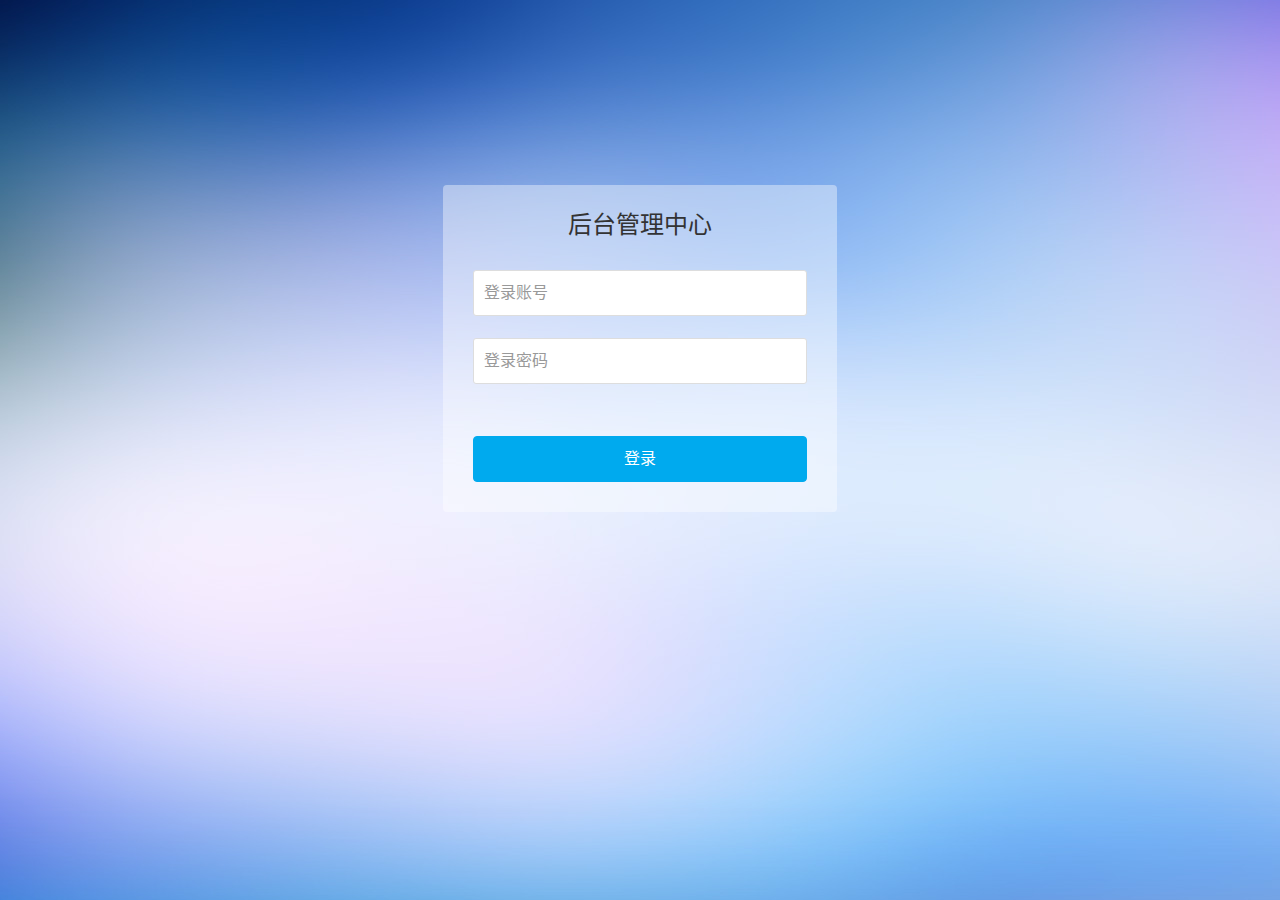
==== commit f6c82e0b: "luo" ====
--- a/WebContent/login1.html
+++ b/WebContent/login1.html
@@ -5,7 +5,7 @@
     <meta http-equiv="X-UA-Compatible" content="IE=edge">
     <meta name="viewport" content="width=device-width, initial-scale=1.0, maximum-scale=1.0, user-scalable=no" />
     <meta name="renderer" content="webkit">
-    <title>登录</title>  
+    <title>后台管理系统登录</title>  
     <link rel="stylesheet" href="css/pintuer.css">
     <link rel="stylesheet" href="css/admin.css">
     <script src="js/jquery.js"></script>
@@ -19,27 +19,20 @@
             <div style="height:150px;"></div>
             <div class="media media-y margin-big-bottom">           
             </div>         
-            <form action="index.html" method="post">
+            <form action="backstage?oper=login" method="post">
             <div class="panel loginbox">
                 <div class="text-center margin-big padding-big-top"><h1>后台管理中心</h1></div>
                 <div class="panel-body" style="padding:30px; padding-bottom:10px; padding-top:10px;">
                     <div class="form-group">
                         <div class="field field-icon-right">
-                            <input type="text" class="input input-big" name="name" placeholder="登录账号" data-validate="required:请填写账号" />
+                            <input type="text" class="input input-big" name="account" placeholder="登录账号" data-validate="required:请填写账号" />
                             <span class="icon icon-user margin-small"></span>
                         </div>
                     </div>
                     <div class="form-group">
                         <div class="field field-icon-right">
-                            <input type="password" class="input input-big" name="password" placeholder="登录密码" data-validate="required:请填写密码" />
+                            <input type="password" class="input input-big" name="pwd" placeholder="登录密码" data-validate="required:请填写密码" />
                             <span class="icon icon-key margin-small"></span>
-                        </div>
-                    </div>
-                    <div class="form-group">
-                        <div class="field">
-                            <input type="text" class="input input-big" name="code" placeholder="填写右侧的验证码" data-validate="required:请填写右侧的验证码" />
-                           <img src="images/passcode.jpg" alt="" width="100" height="32" class="passcode" style="height:43px;cursor:pointer;" onclick="this.src=this.src+'?'">  
-                                                   
                         </div>
                     </div>
                 </div>
